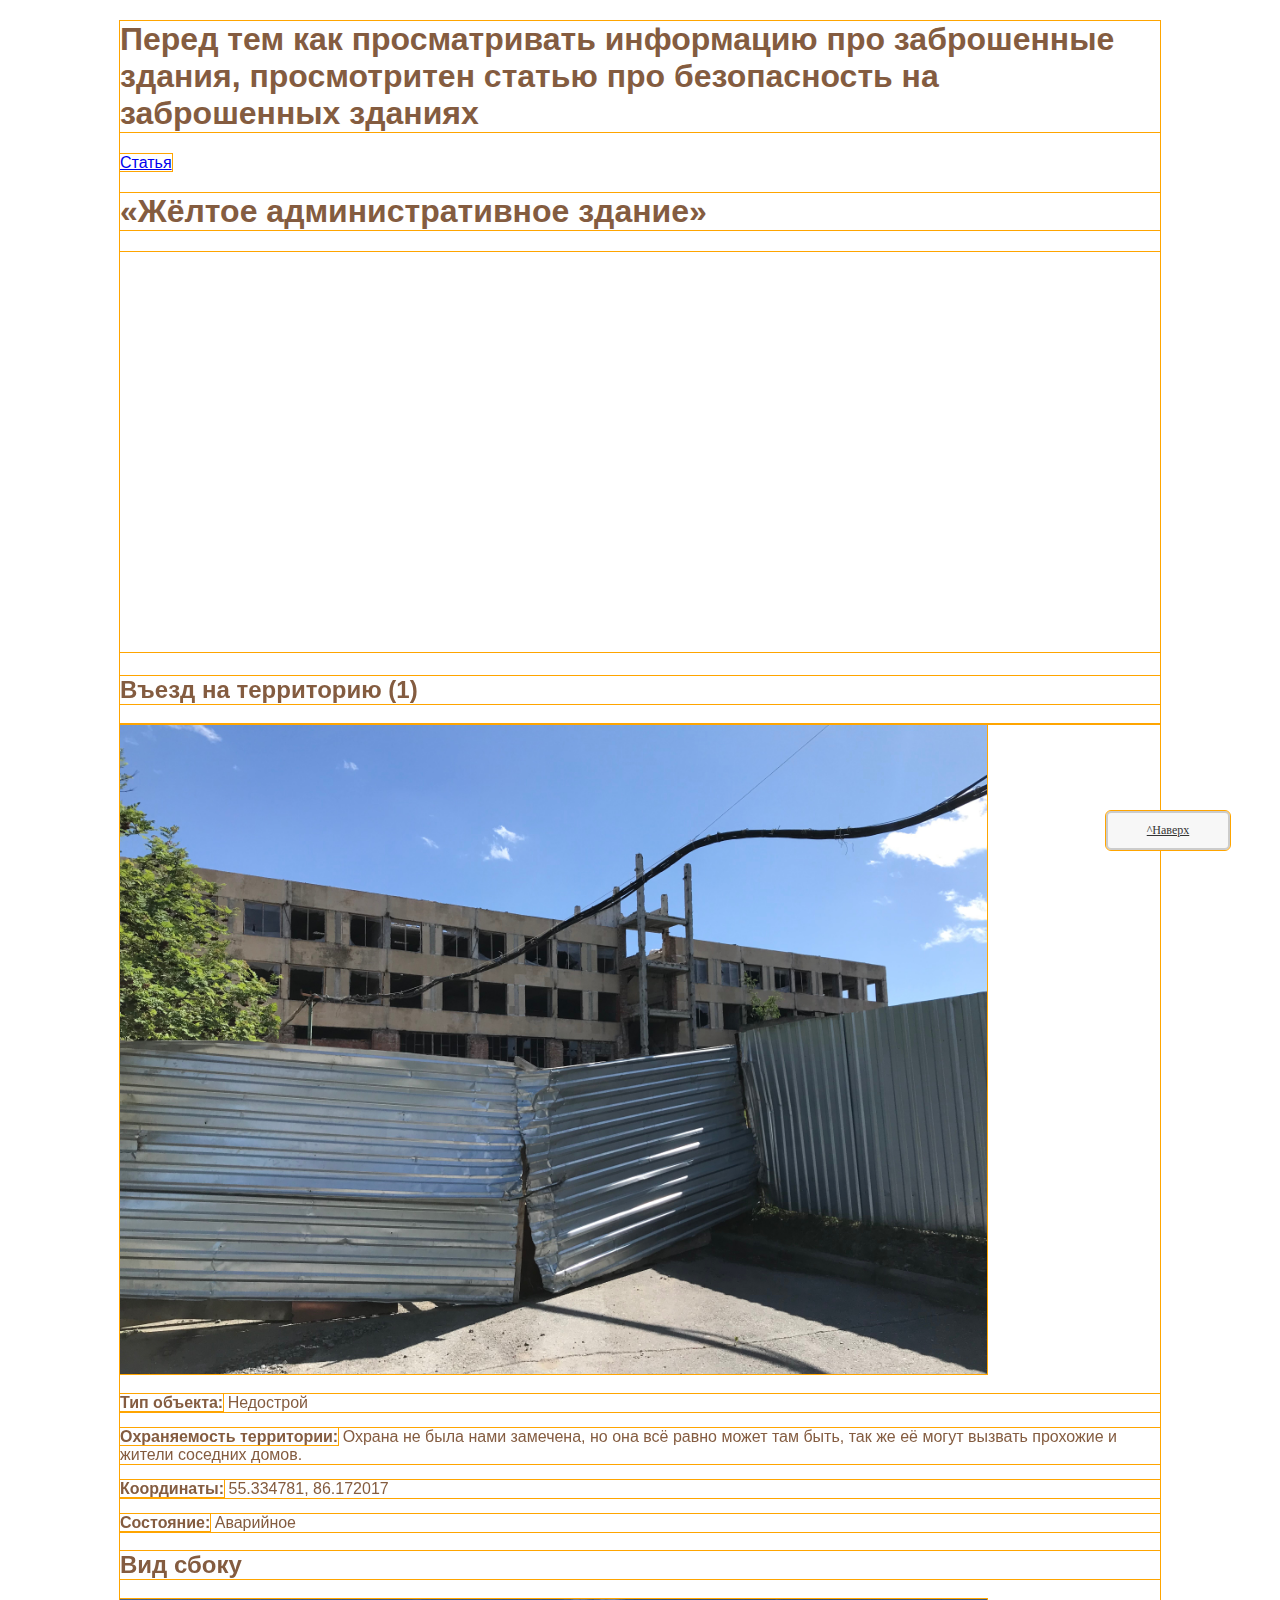
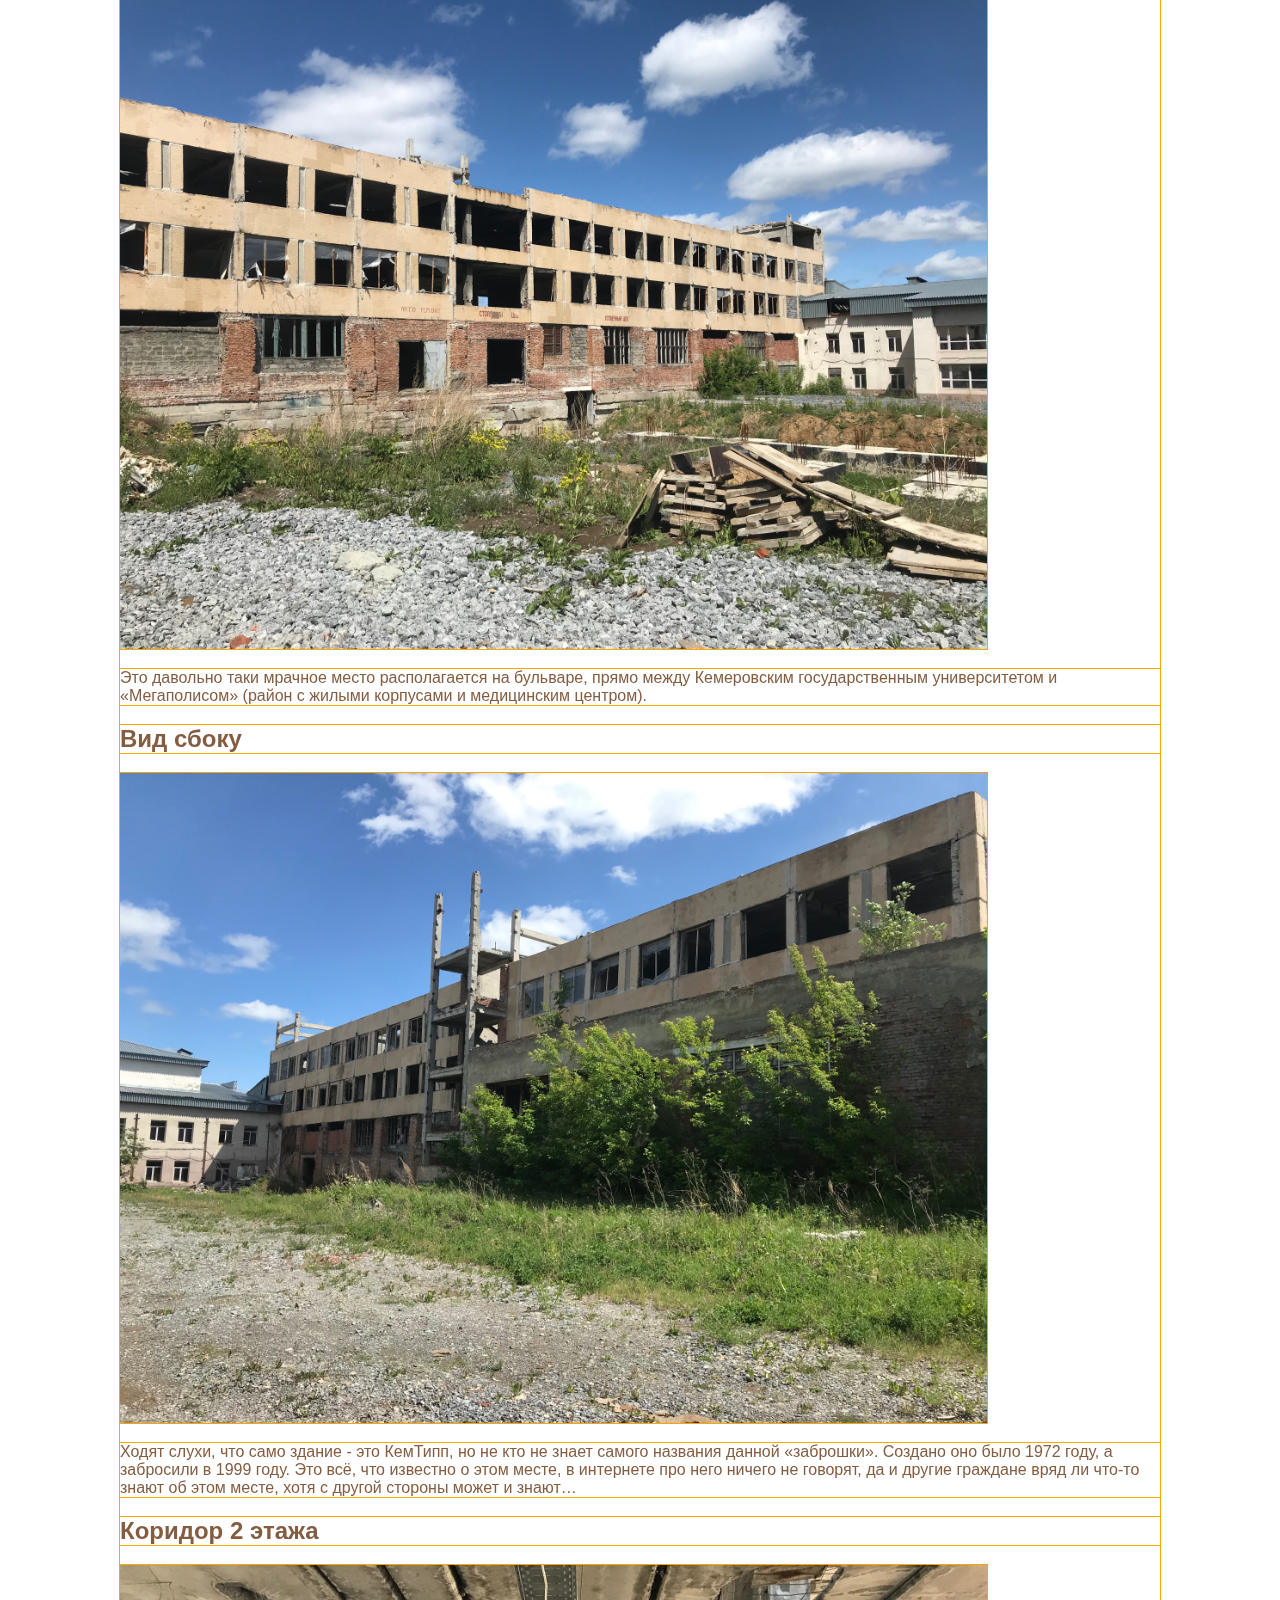
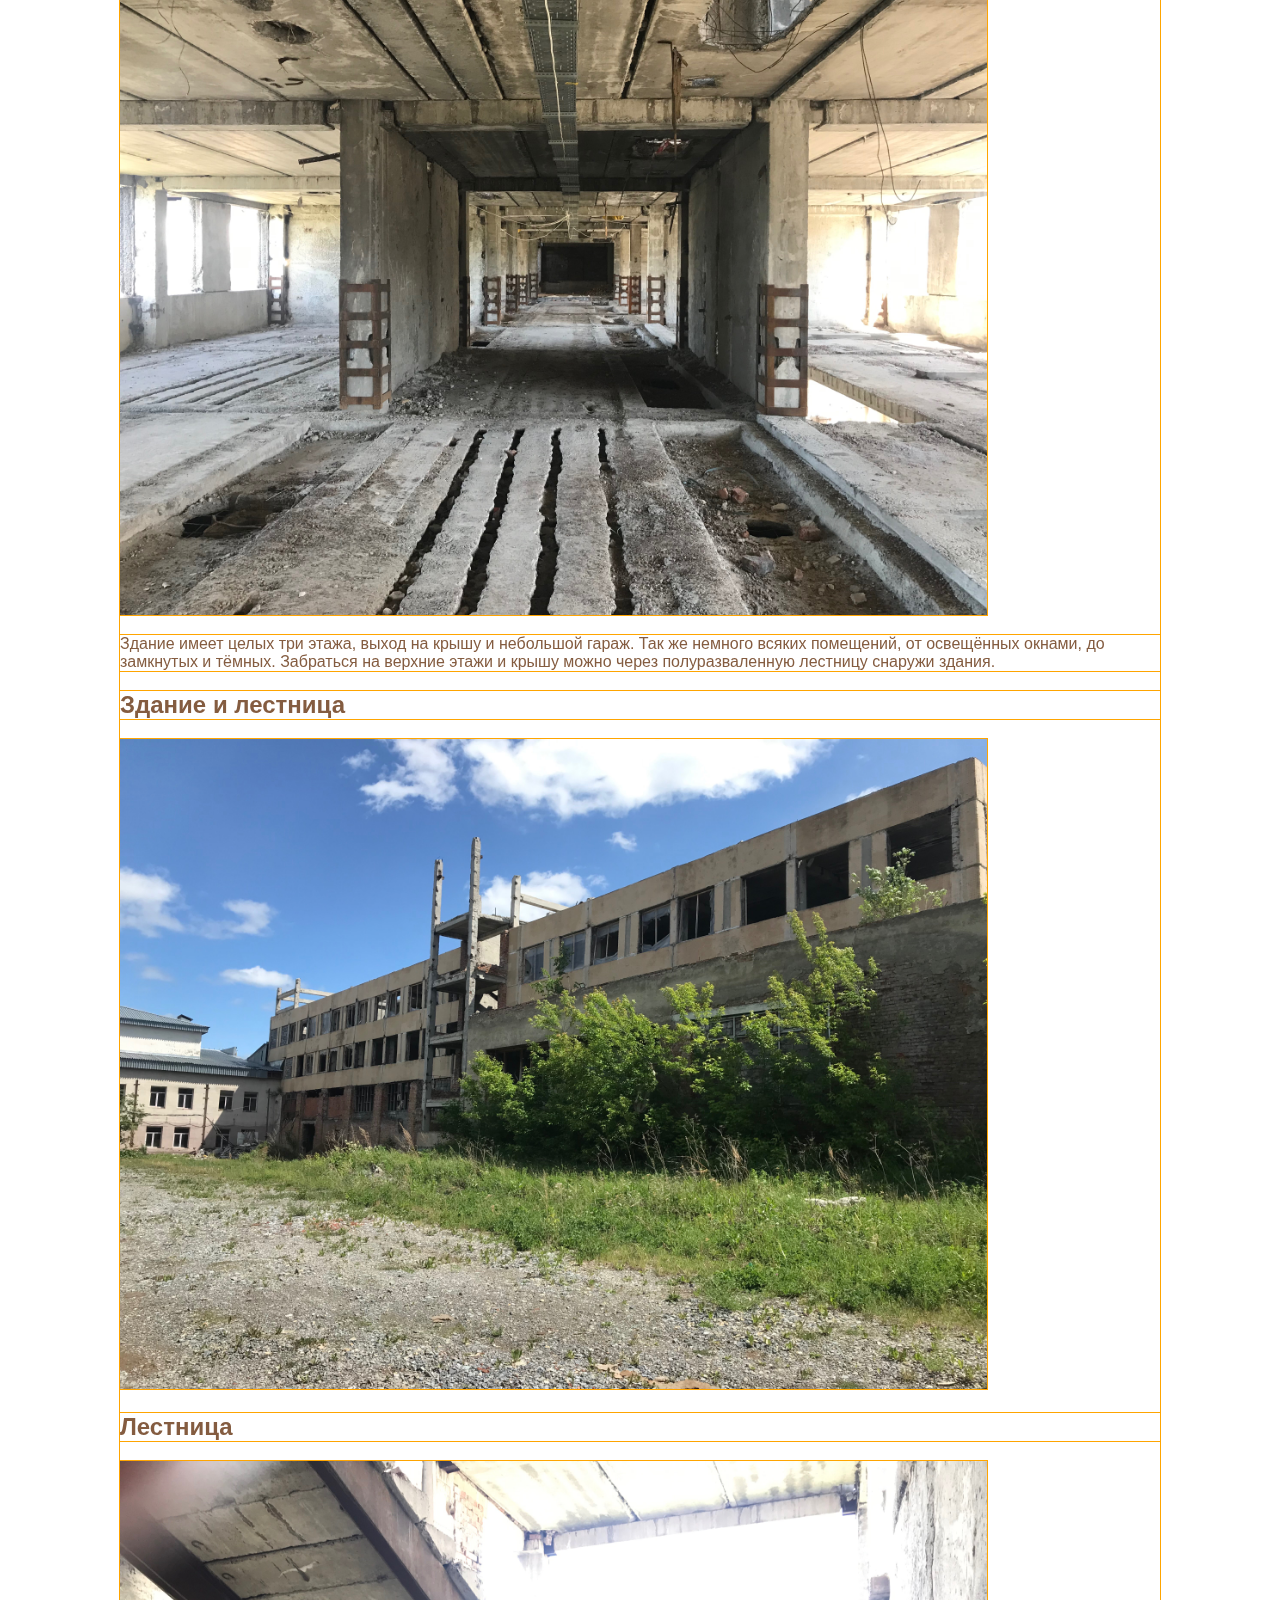
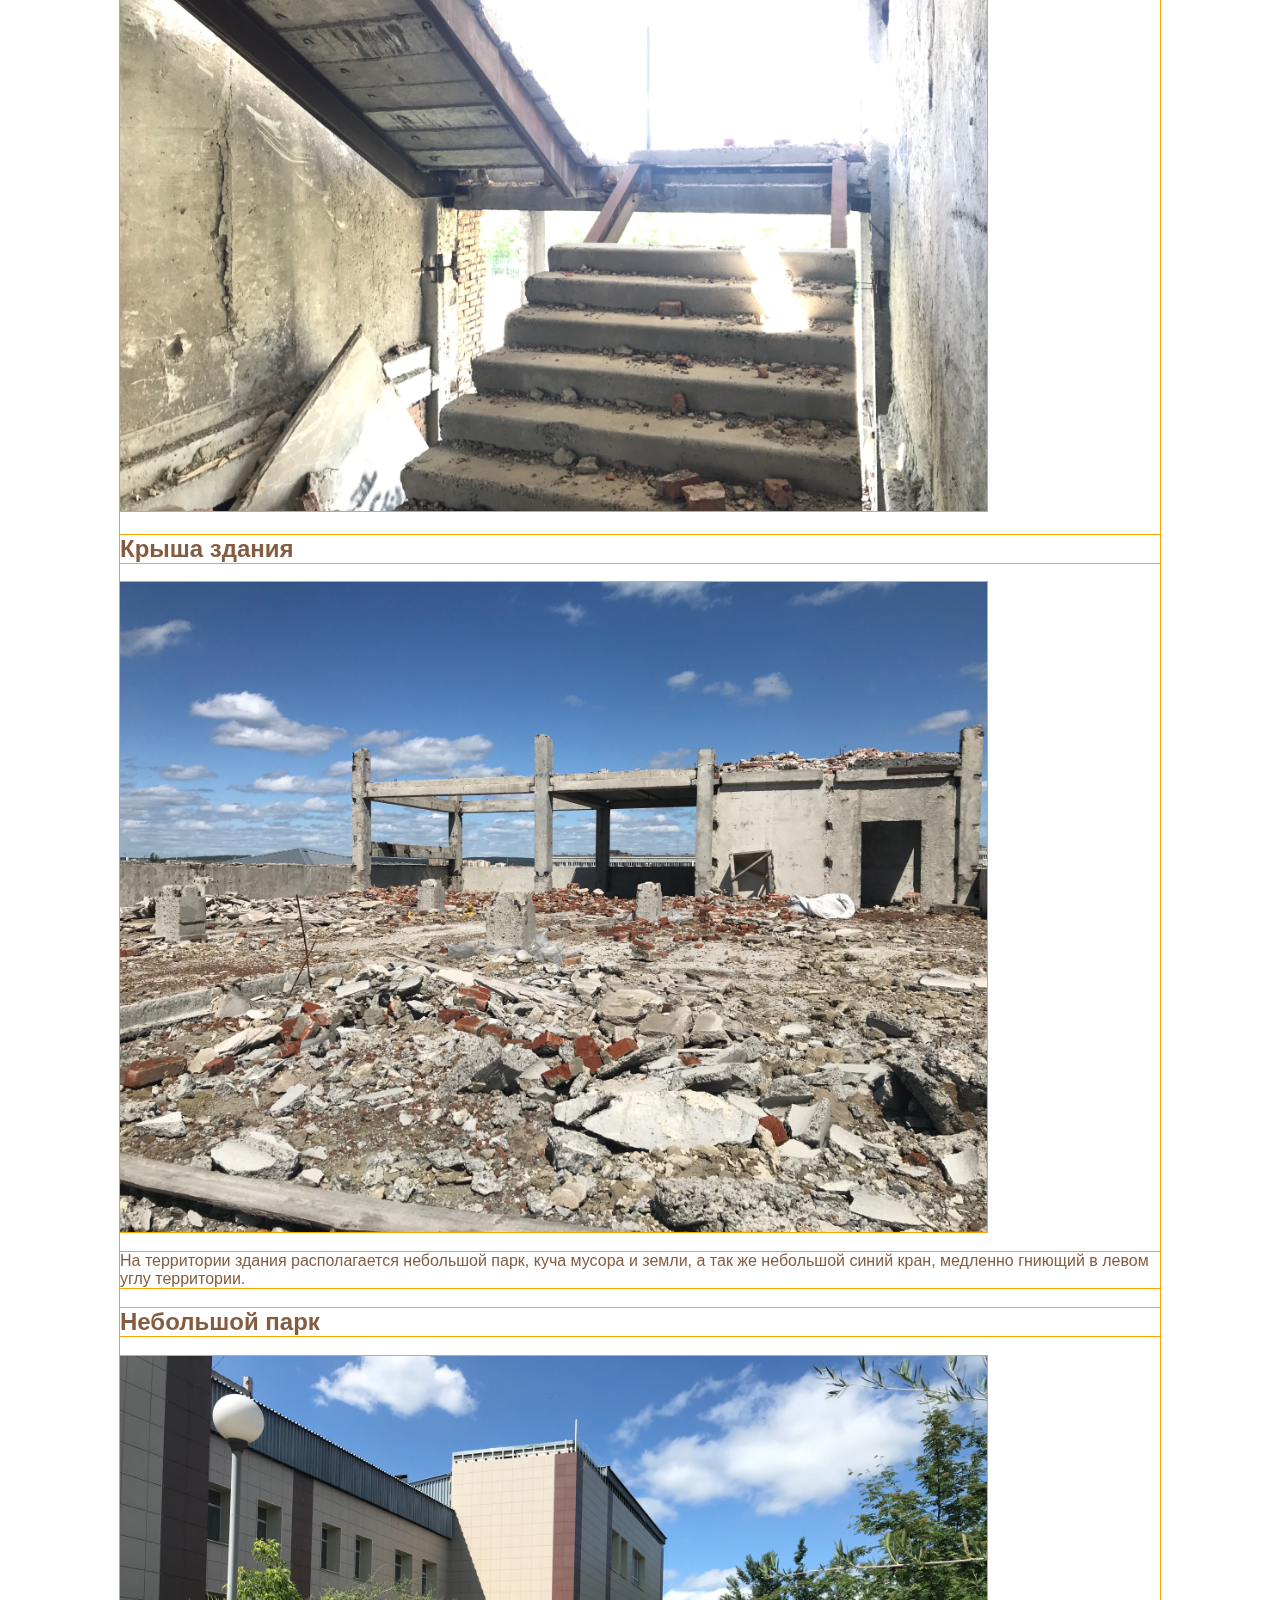
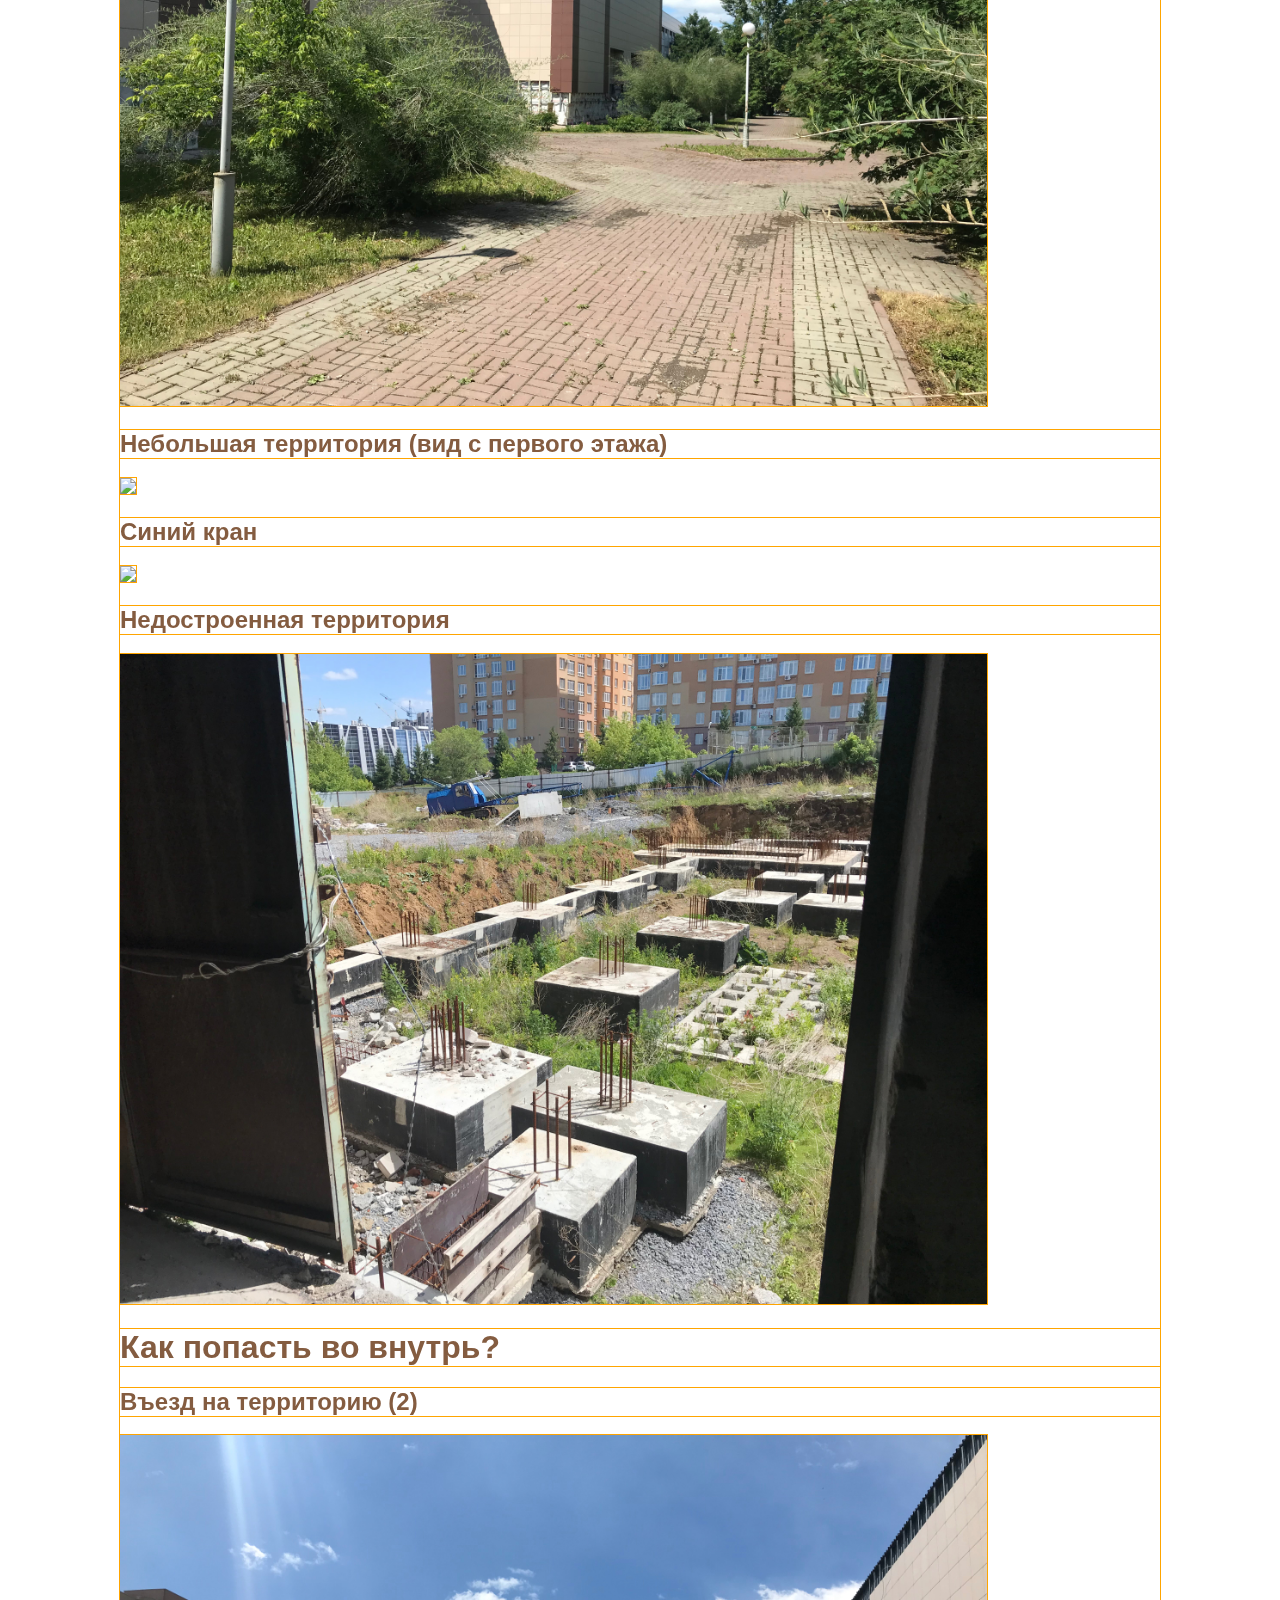
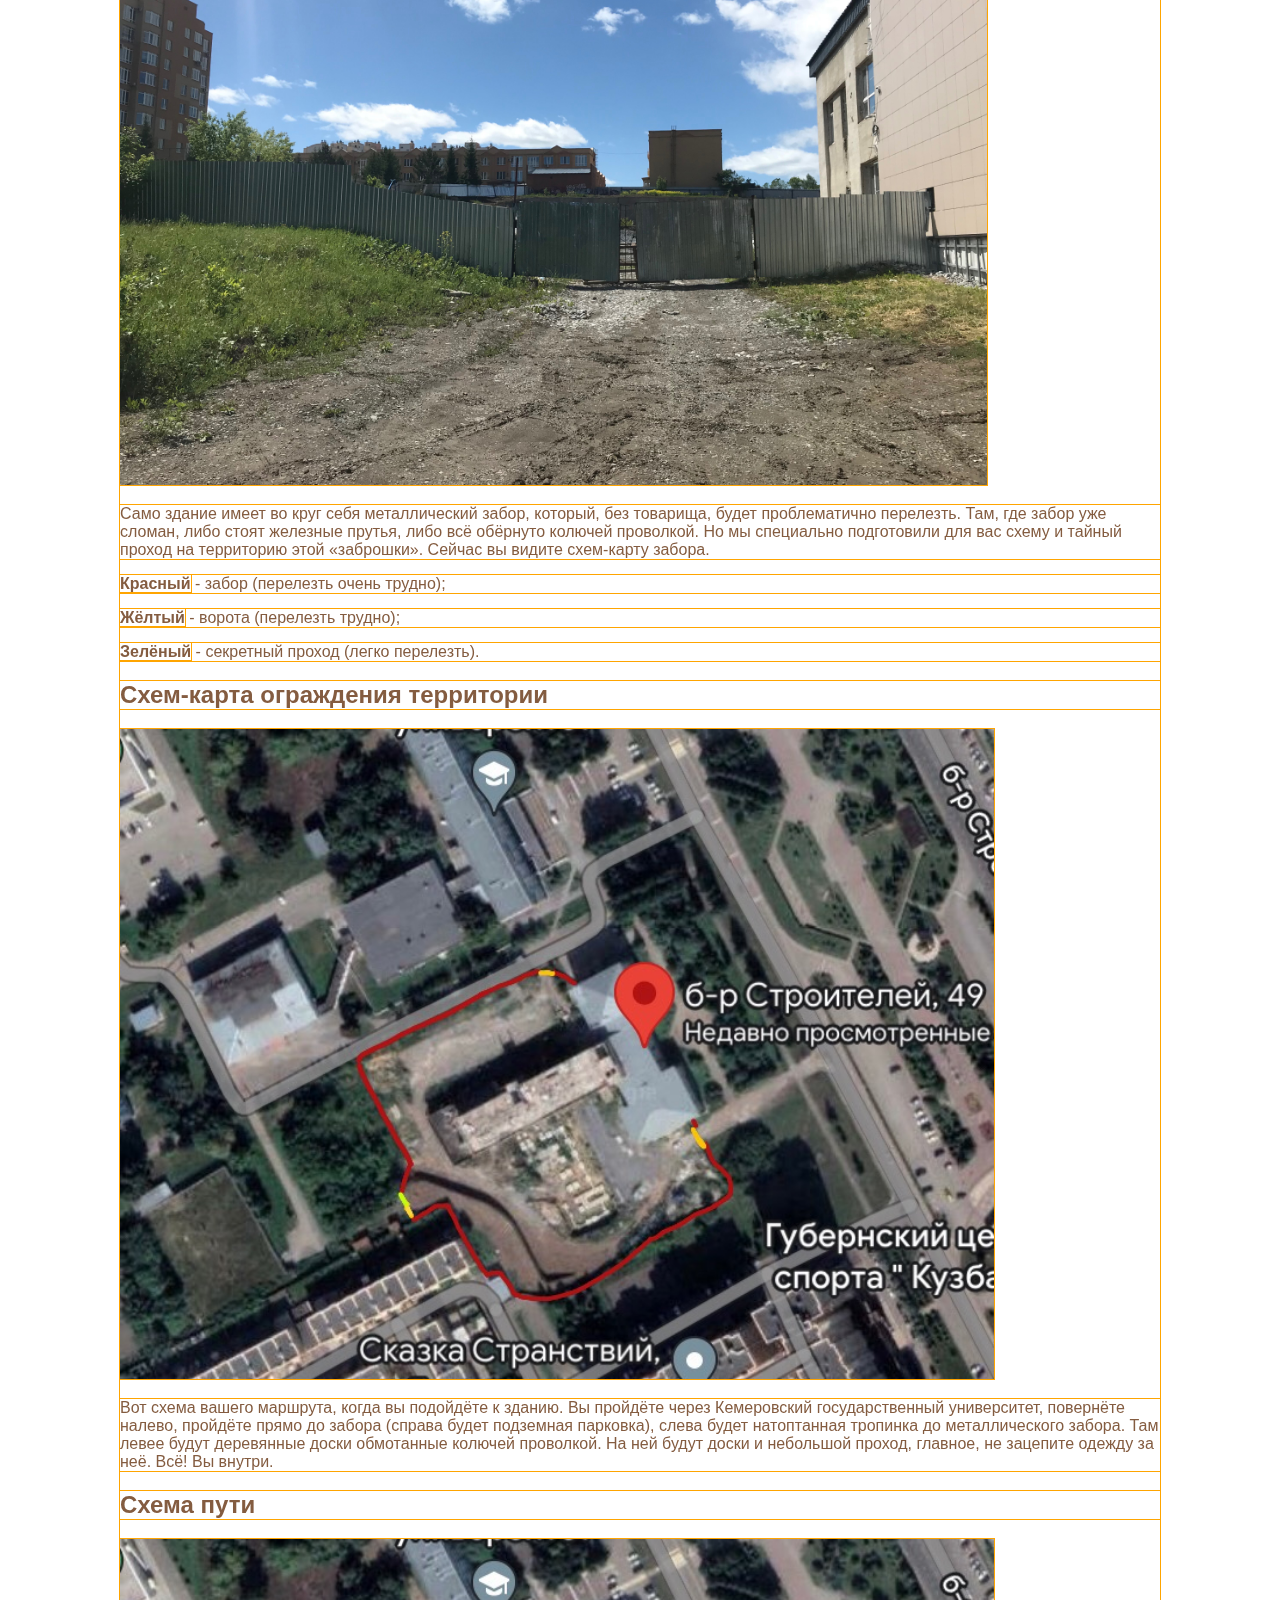
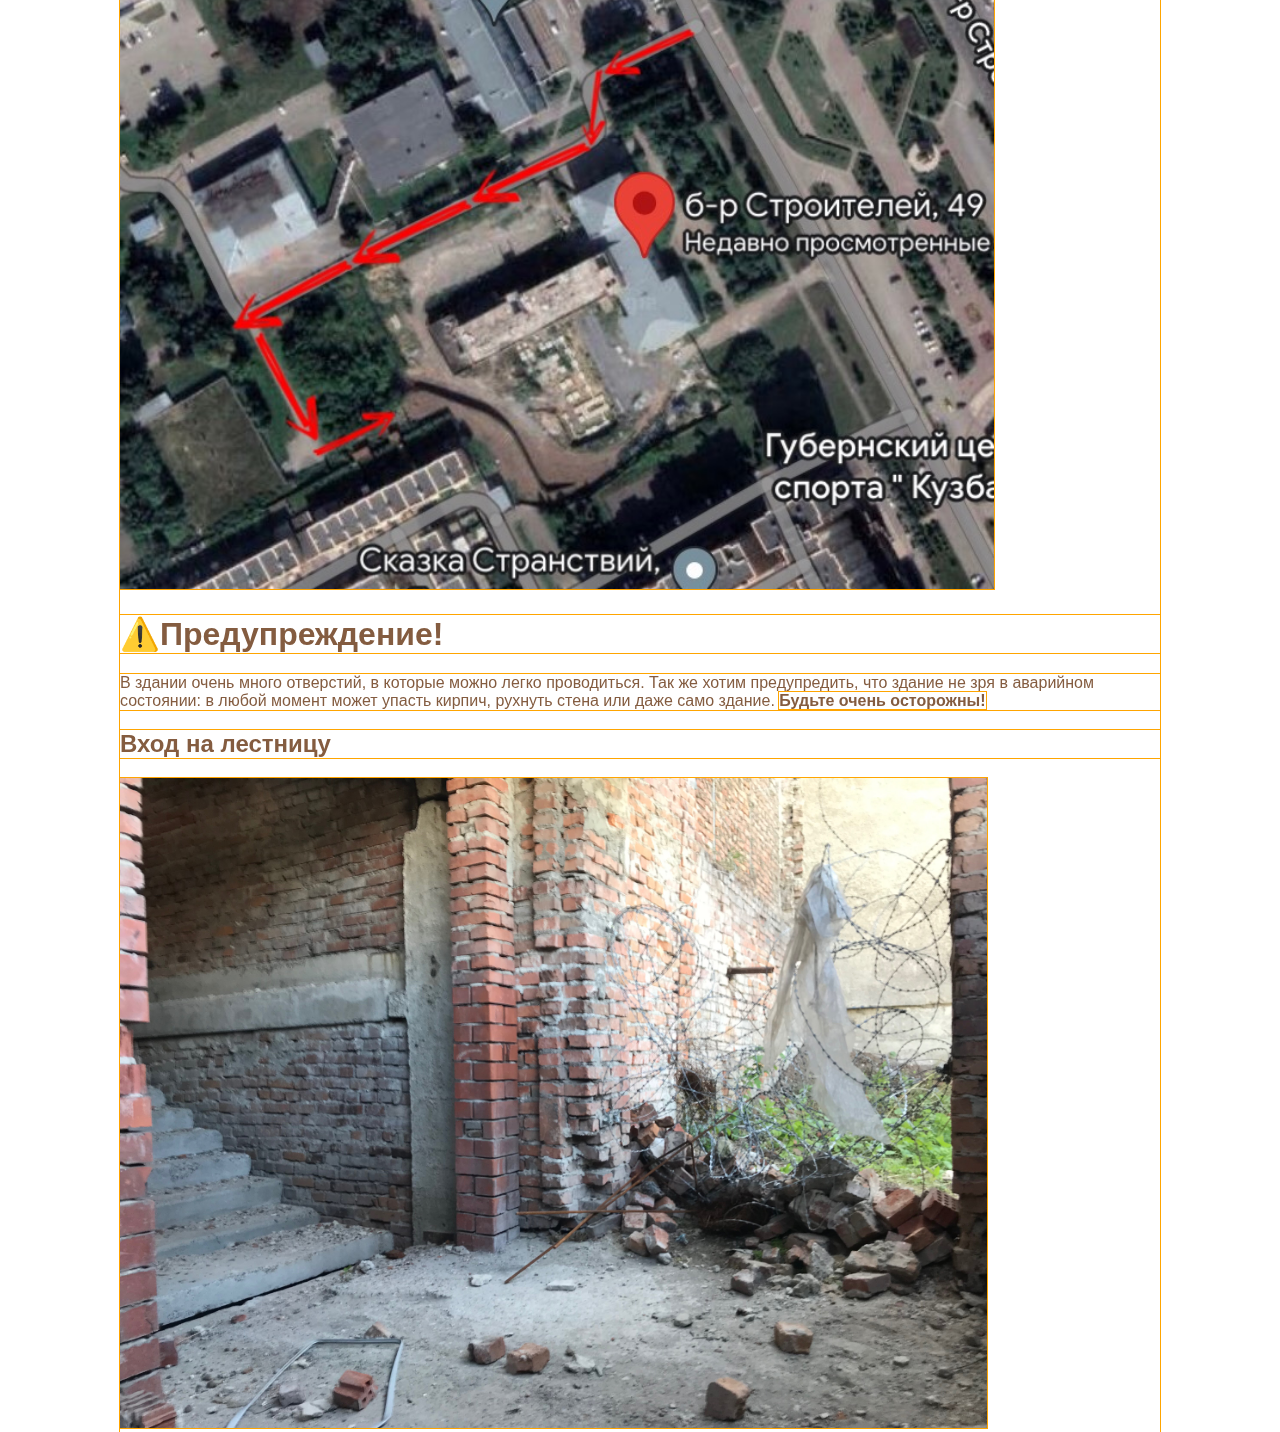
==== index.html @ 8cfdee45 "Add files via upload" ====
<!DOCTYPE html>
<html lang="ru">
<head> 
<title>Заброшки</title>
<meta charset="utf-8">
<link rel="stylesheet" href="css/style1.css">
</head>
<body>
<h1>Перед тем как просматривать информацию про заброшенные здания, просмотритен статью про безопасность на заброшенных зданиях</h1>
<a target="blank" href="article1.pdf">Статья</a>
<h1>«Жёлтое административное здание»</h1>
<iframe src="https://yandex.ru/map-widget/v1/?um=constructor%3Ac225df40ee131b793e4743c5ef965a1bbbef92d319b6e0d803ae11d74e393b8b&amp;source=constructor" width="100%" height="400" frameborder="0"></iframe>
<h2>Въезд на территорию (1)</h2>
<div ><a href="#top" title="Вернуться к началу" class="topbutton">^Наверх</a></div>
<img src="img/entrance to the territory.jpg" height="650">
<p><strong>Тип объекта:</strong> Недострой</p>
<p><strong>Охраняемость территории:</strong> Охрана не была нами замечена, но она всё равно может там быть, так же её могут вызвать прохожие и жители соседних домов.</p>
<p><strong>Координаты:</strong> 55.334781, 86.172017 </p>
<p><strong>Состояние:</strong> Аварийное </p>
<h2>Вид сбоку</h2>
<img src="img/side view.jpg" height="650">
<p>Это давольно таки мрачное место располагается на бульваре, прямо между Кемеровским государственным университетом и «Мегаполисом» (район с жилыми корпусами и медицинским центром).</p>
<h2>Вид сбоку</h2>
<img src="img/side view1.jpg" height="650">
<p>Ходят слухи, что само здание - это КемТипп, но не кто не знает самого названия данной «заброшки». Создано оно было 1972 году, а забросили в 1999 году. Это всё, что известно о этом месте, в интернете про него ничего не говорят, да и другие граждане вряд ли что-то знают об этом месте, хотя с другой стороны может и знают…</p>
<h2>Коридор 2 этажа</h2>
<img src="img/Corridor 2 floors.jpg" height="650">
<p>Здание имеет целых три этажа, выход на крышу и небольшой гараж. Так же немного всяких помещений, от освещённых окнами, до замкнутых и тёмных. Забраться на верхние этажи и крышу можно через полуразваленную лестницу снаружи здания.</p>
<h2>Здание и лестница</h2>
<img src="img/Building and stairs.jpg" height="650">
<h2>Лестница</h2>
<img src="img/stairs.jpg" height="650">
<h2>Крыша здания</h2>
<img src="img/The roof of the building.jpg" height="650">
<p>На территории здания располагается небольшой парк, куча мусора и земли, а так же небольшой синий кран, медленно гниющий в левом углу территории.</p>
<h2>Небольшой парк</h2>
<img src="img/A small park.jpg" height="650">
<h2>Небольшая территория (вид с первого этажа)</h2>
<img src="img/Small area (view from the first floor).jpg" height="650">
<h2>Синий кран</h2>
<img src="img/blue faucet.jpg" height="650">
<h2>Недостроенная территория</h2>
<img src="img/Unfinished territory.jpg" height="650">
<h1>Как попасть во внутрь?</h1>
<h2>Въезд на территорию (2)</h2>
<img src="img/Entrance to the territory (2).jpg" height="650">
<p>Само здание имеет во круг себя металлический забор, который, без товарища, будет проблематично перелезть. Там, где забор уже сломан, либо стоят железные прутья, либо всё обёрнуто колючей проволкой. Но мы специально подготовили для вас схему и тайный проход на территорию этой «заброшки». Сейчас вы видите схем-карту забора. </p>
<p><strong>Красный</strong> - забор (перелезть очень трудно);</p>
<p><strong>Жёлтый</strong> - ворота (перелезть трудно);</p>
<p><strong>Зелёный</strong> - секретный проход (легко перелезть).</p>
<h2>Схем-карта ограждения территории</h2>
<img src="img/Schematic map of the fencing of the territory.jpg" height="650">
<p>Вот схема вашего маршрута, когда вы подойдёте к зданию. Вы пройдёте через Кемеровский государственный университет, повернёте налево, пройдёте прямо до забора (справа будет подземная парковка), слева будет натоптанная тропинка до металлического забора. Там левее будут деревянные доски обмотанные колючей проволкой. На ней будут доски и небольшой проход, главное, не зацепите одежду за неё. Всё! Вы внутри.</p>
<h2>Схема пути</h2>
<img src="img/Path diagram.jpg" height="650">
<h1>⚠️Предупреждение!</h1>
<p>В здании очень много отверстий, в которые можно легко проводиться. Так же хотим предупредить, что здание не зря в аварийном состоянии: в любой момент может упасть кирпич, рухнуть стена или даже само здание. <strong>Будьте очень осторожны!</strong></p>
<h2>Вход на лестницу</h2>
<img src="img/Entrance to the stairs.jpg" height="650">
</body>
</html>
---- css/style1.css ----
html, * {
           outline: 1px solid orange;
}
body{
margin: 0;
  padding: 0;
  font-size: 100%;
  font-family: "Arial", "Helvetica Neue", "Helvetica", sans-serif;
  color: #845C40;
  width: 1040px;
margin: 0 auto;
padding: 0;
}
.topbutton {
    width:100px;
    border:2px solid #ccc;
    background:#f7f7f7;
    text-align:center;
    padding:10px;
    position:fixed;
    bottom:50px;
    right:50px;
    cursor:pointer;
    color:#333;
    font-family:verdana;
    font-size:12px;
    border-radius: 5px;
    -moz-border-radius: 5px;
    -webkit-border-radius: 5px;
    -khtml-border-radius: 5px;
}
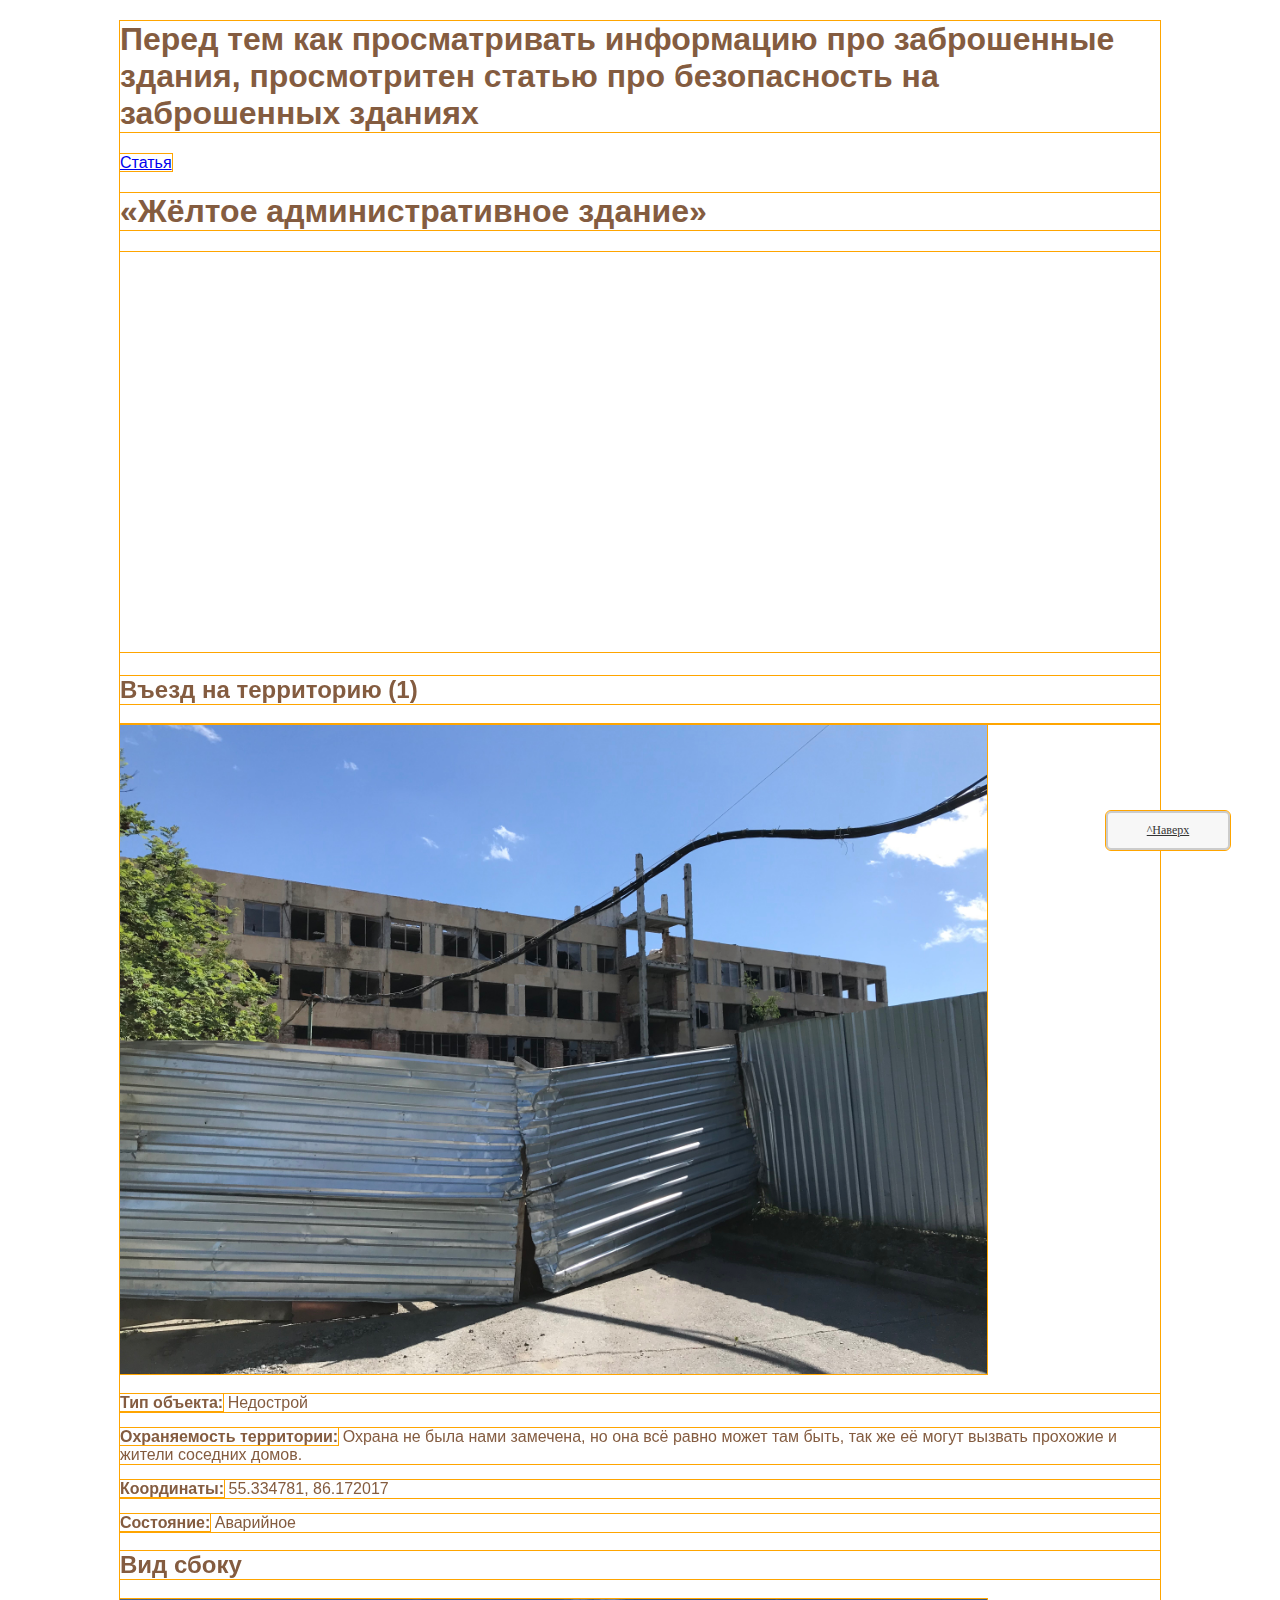
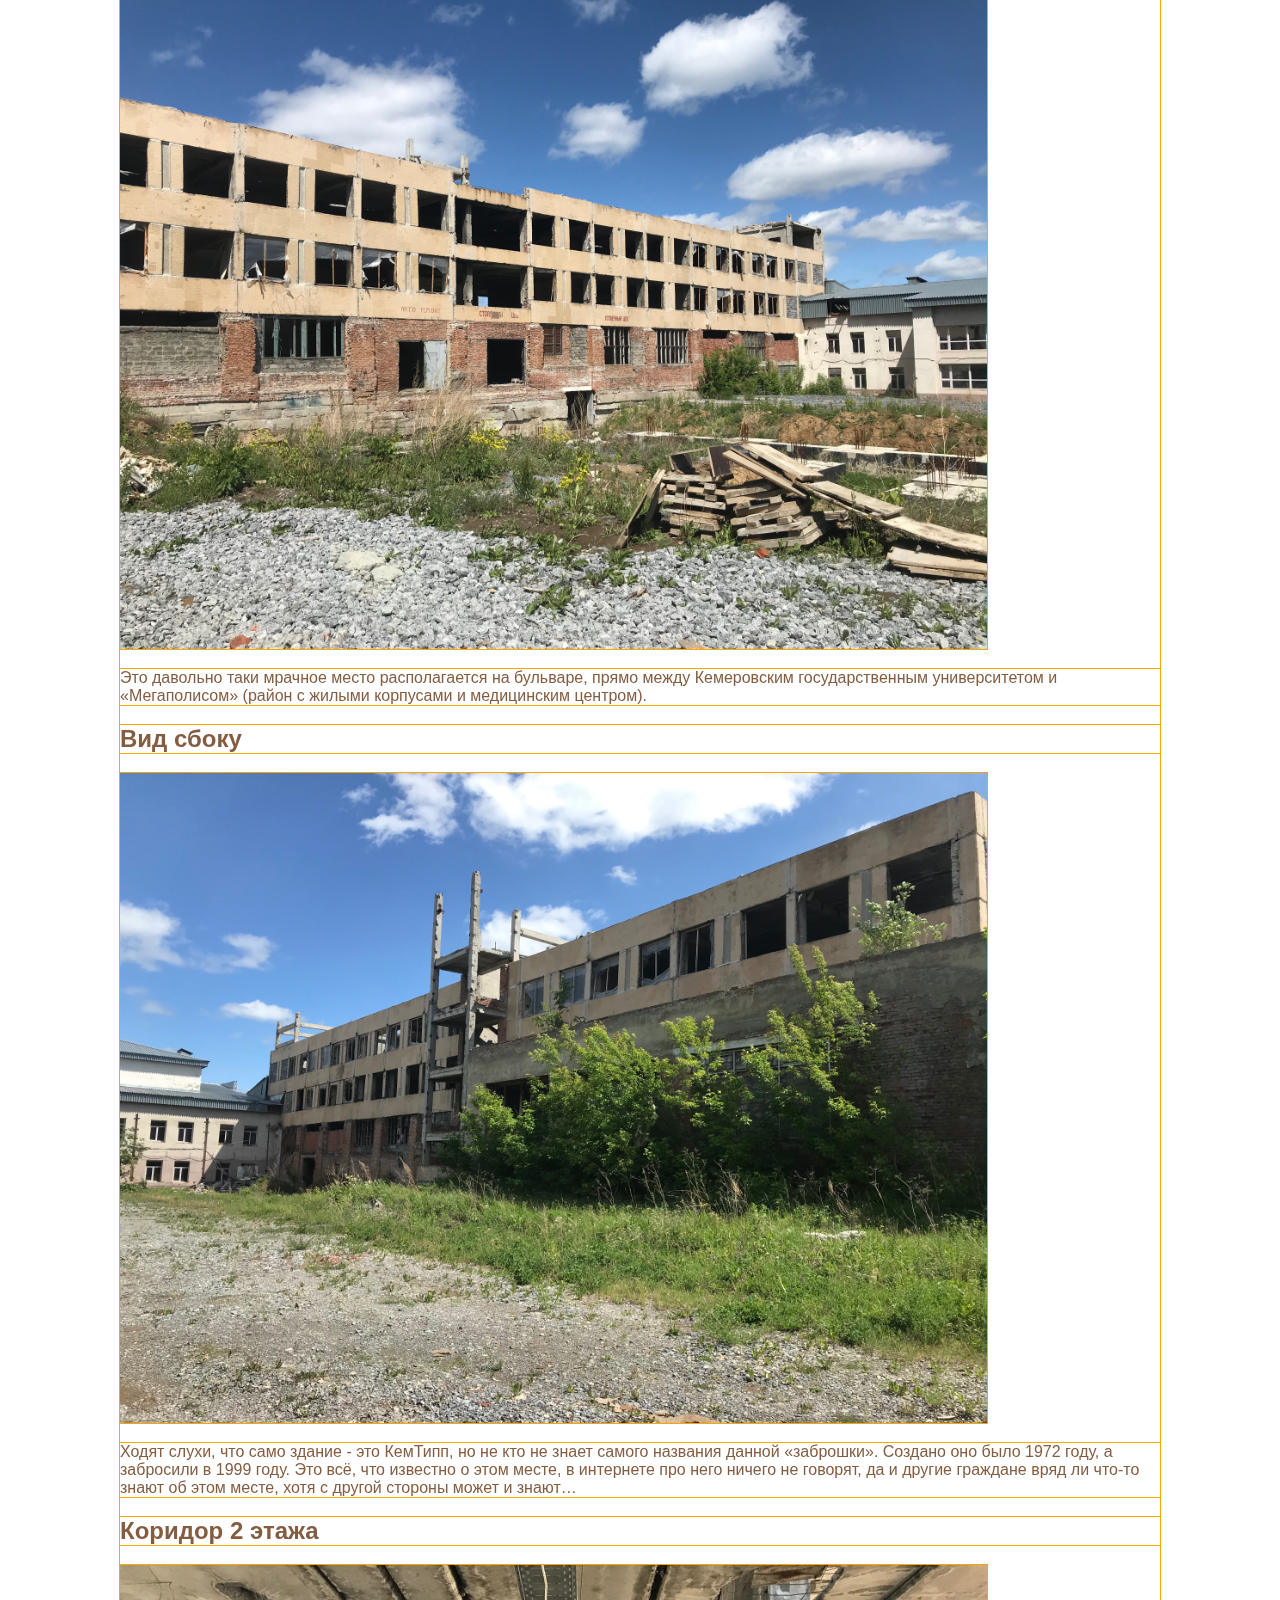
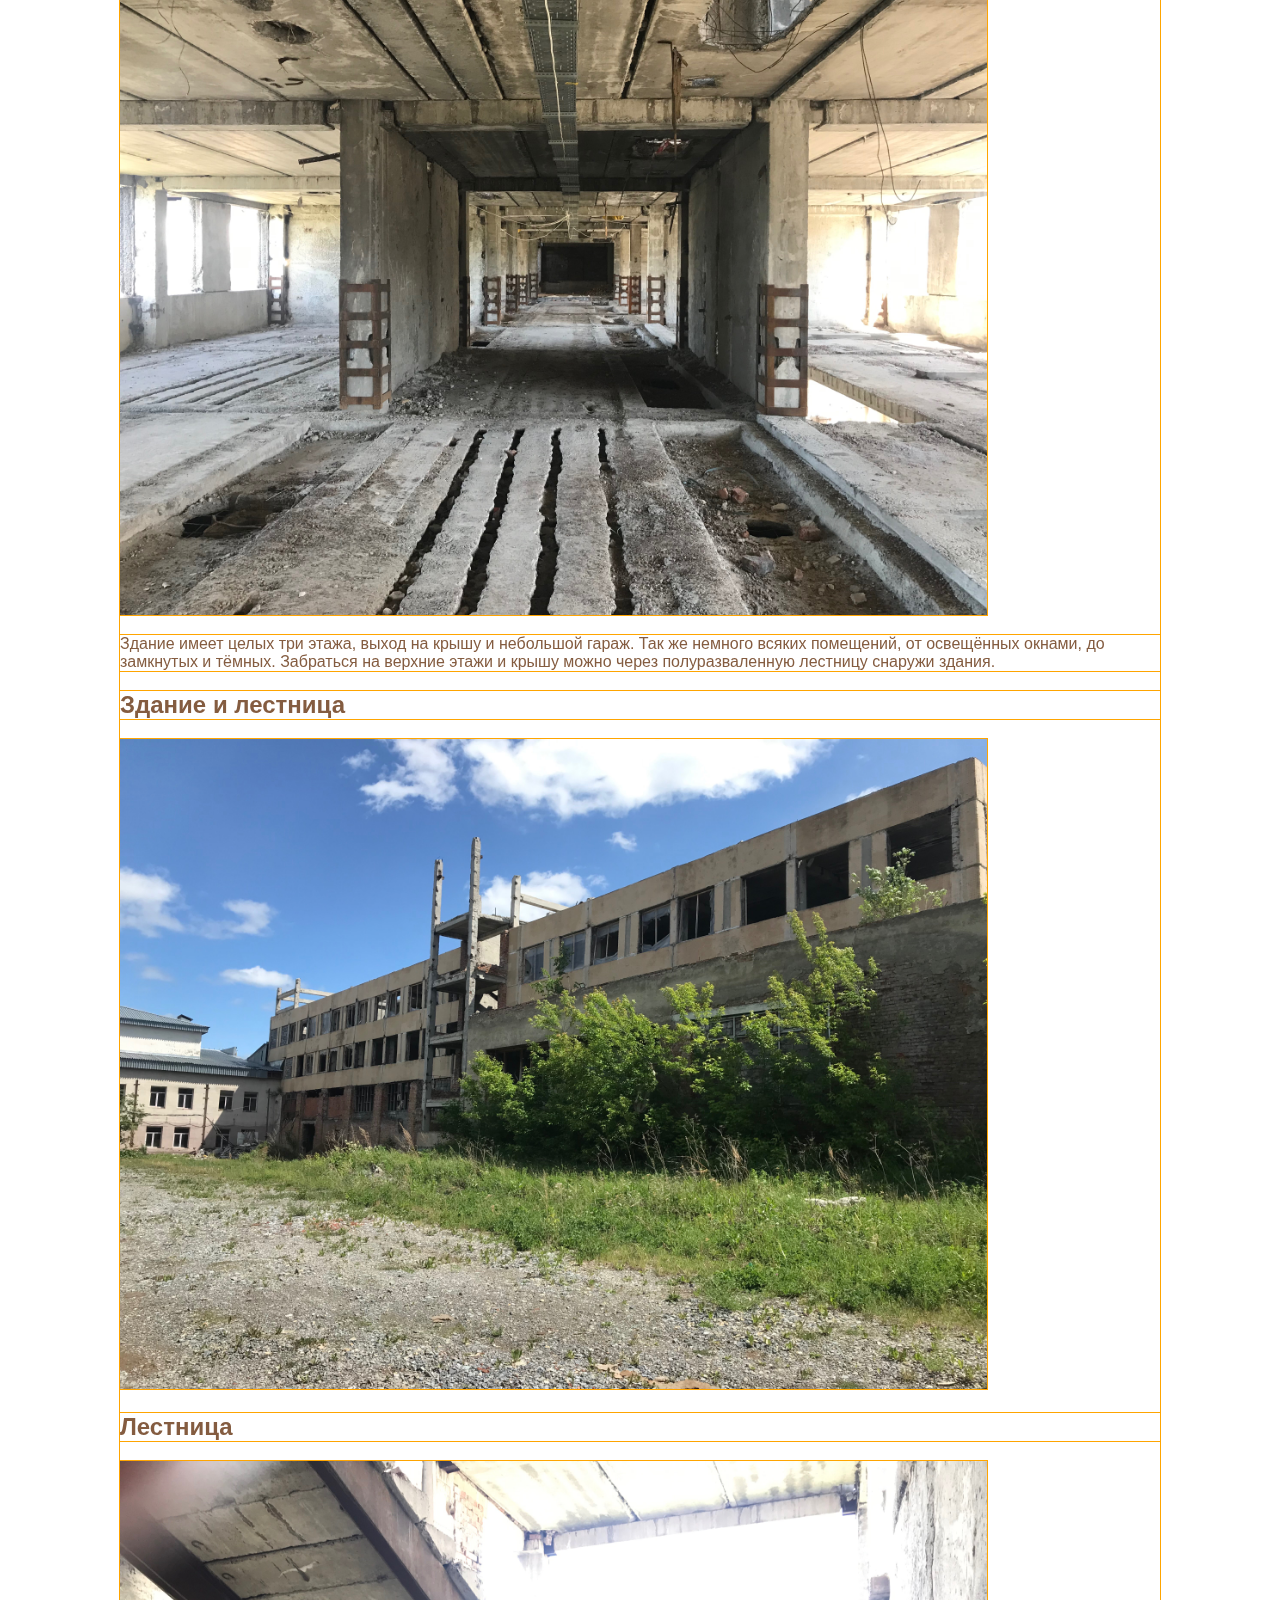
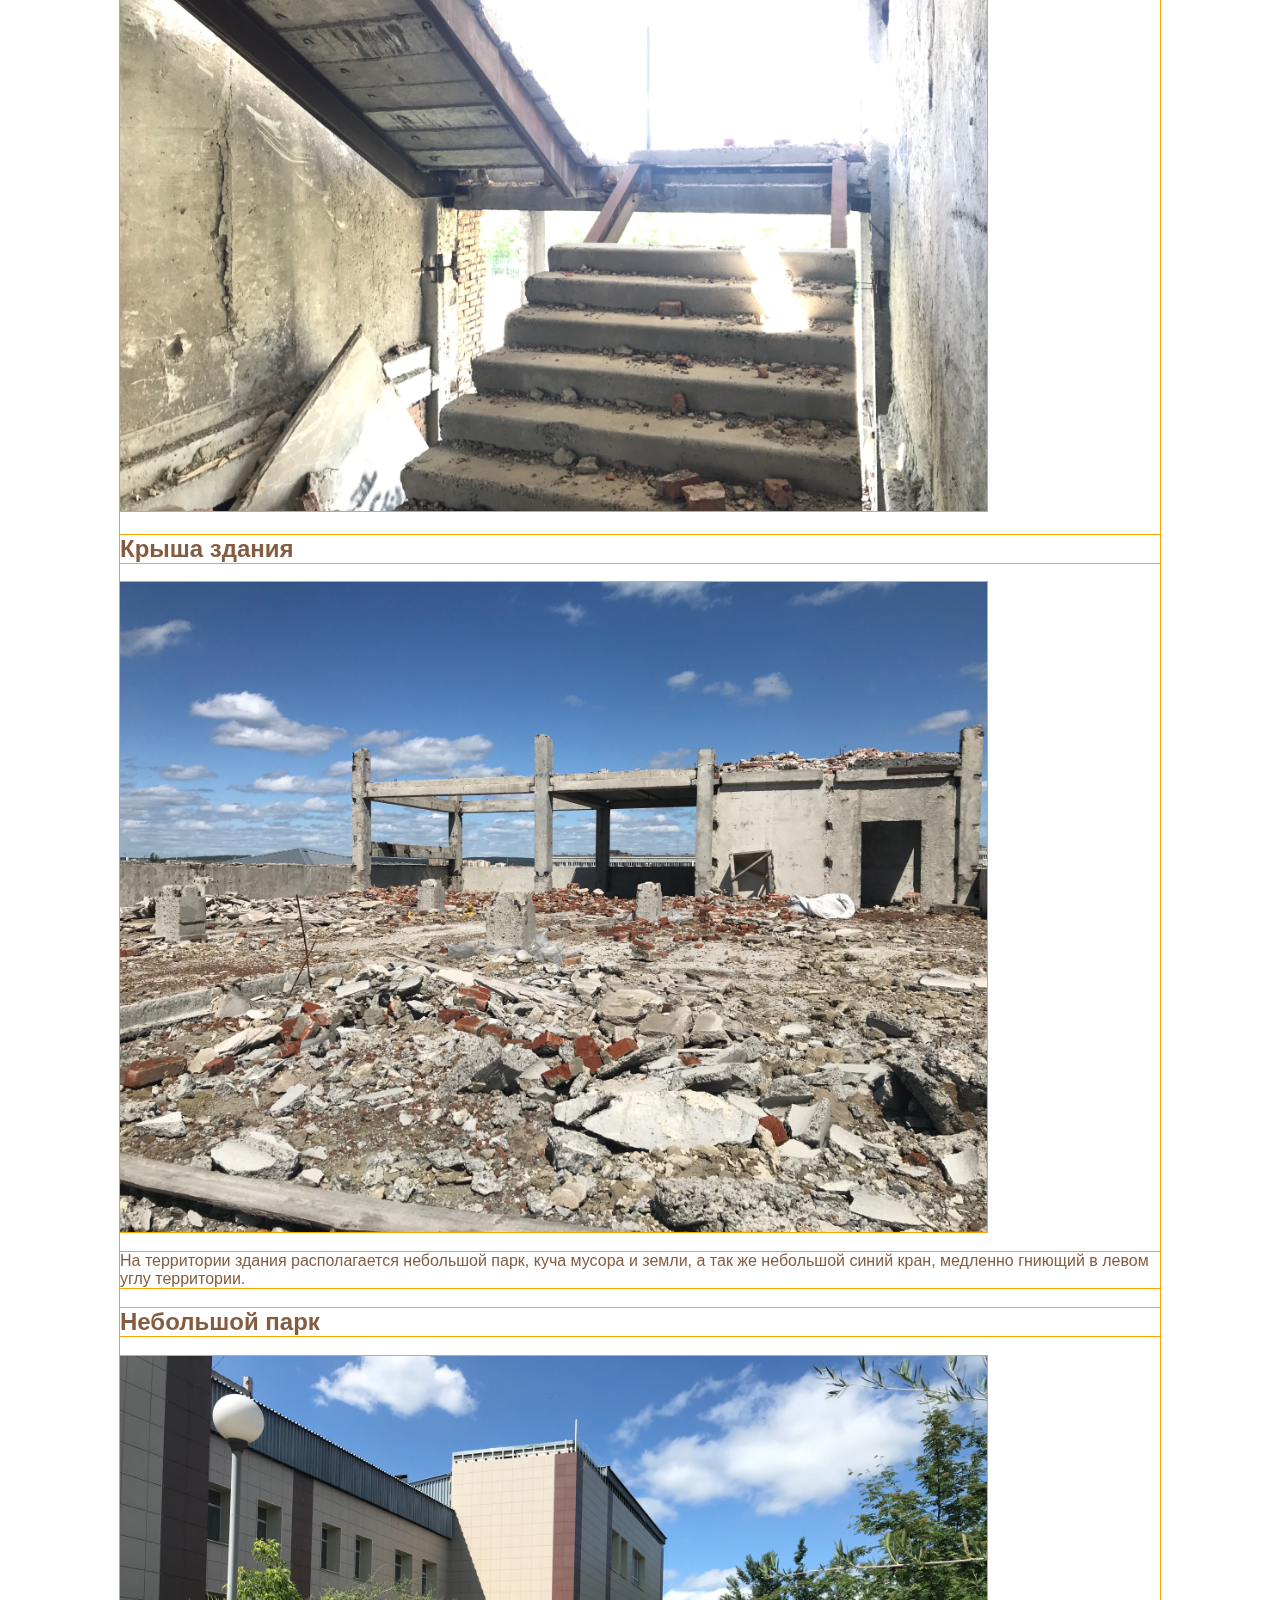
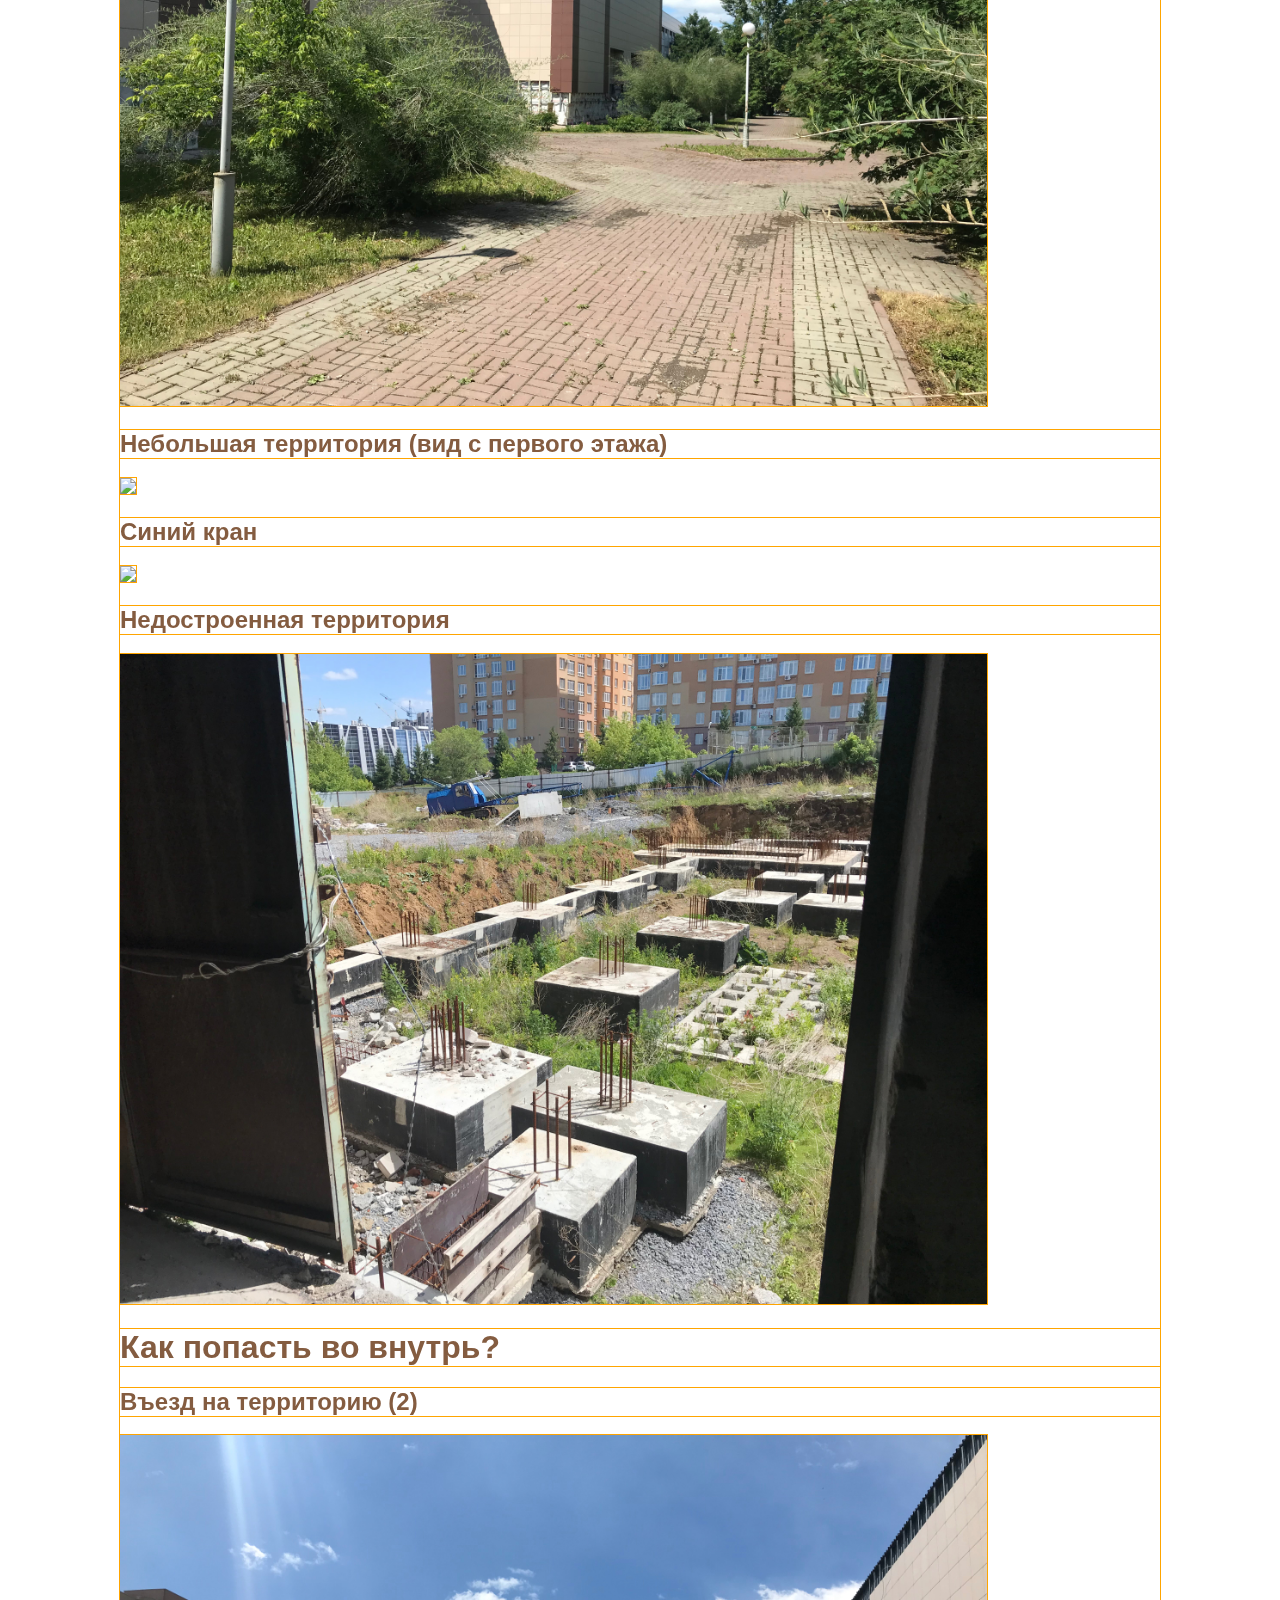
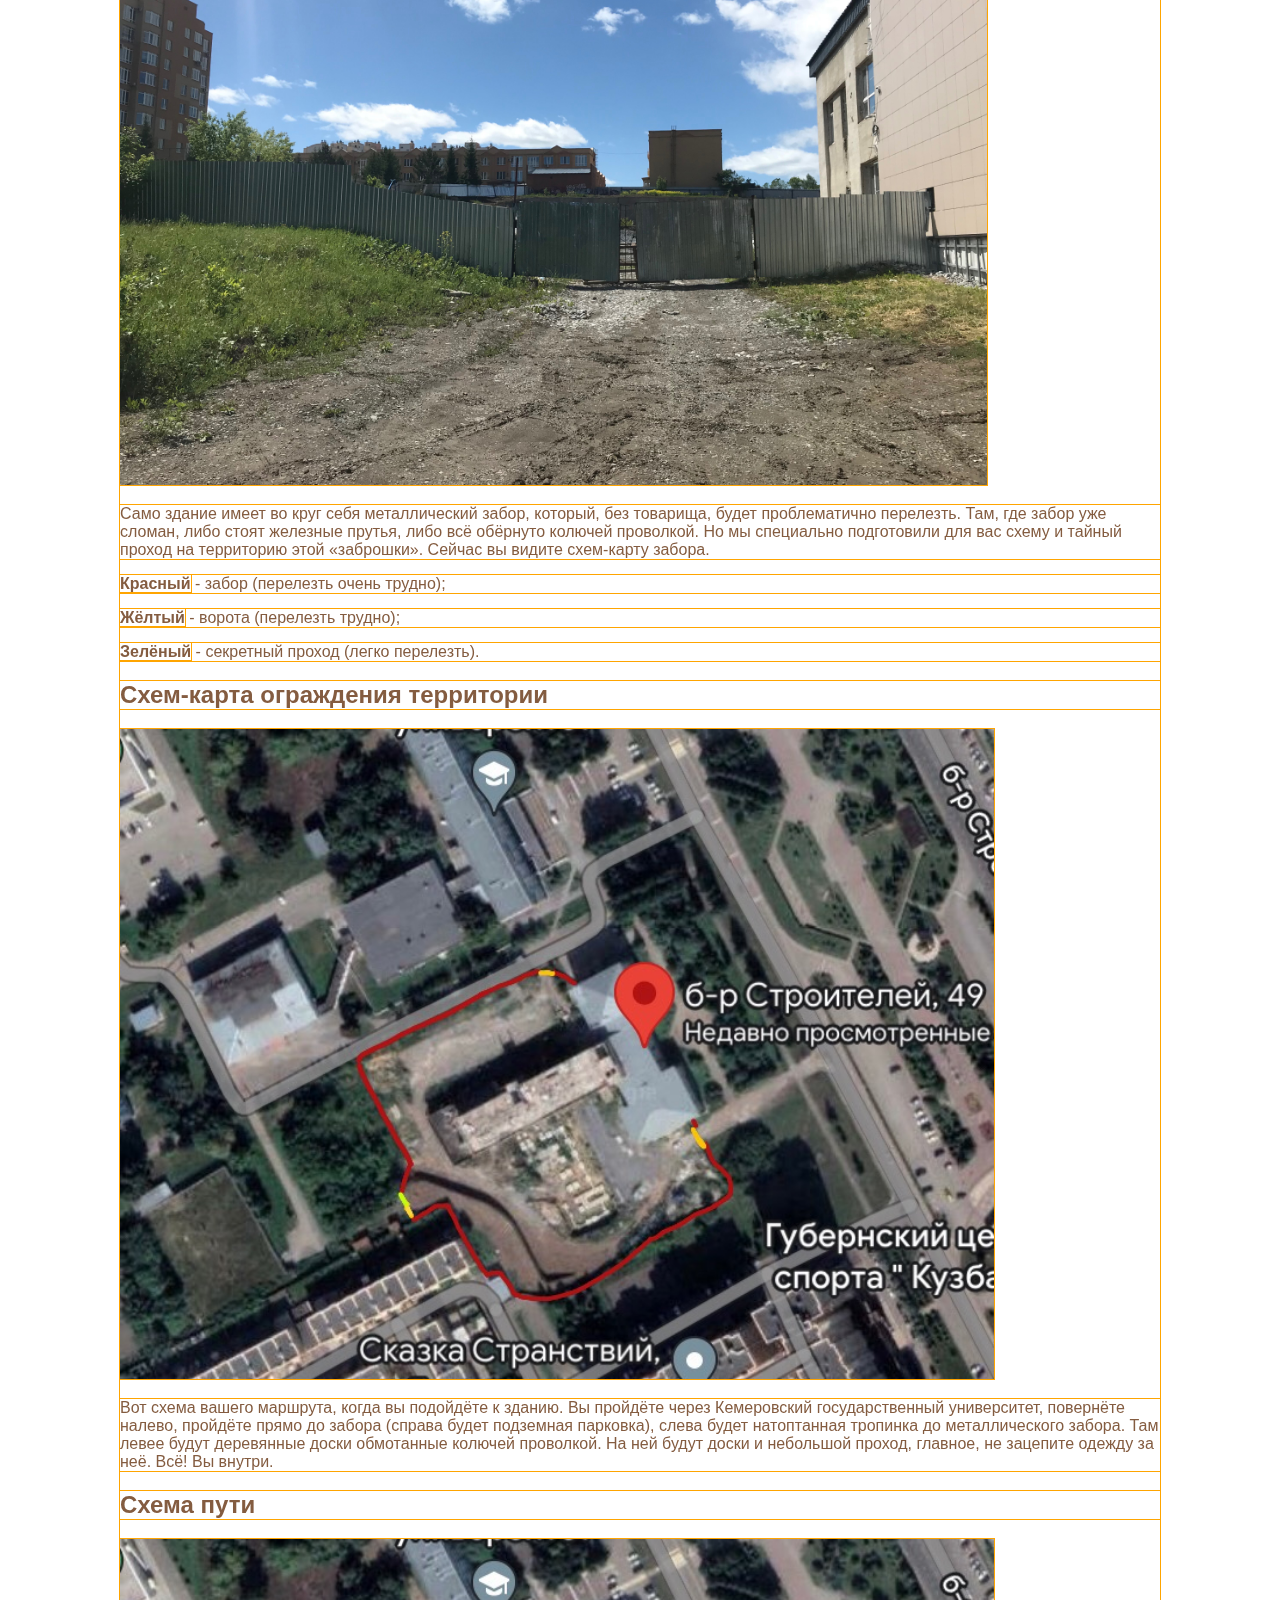
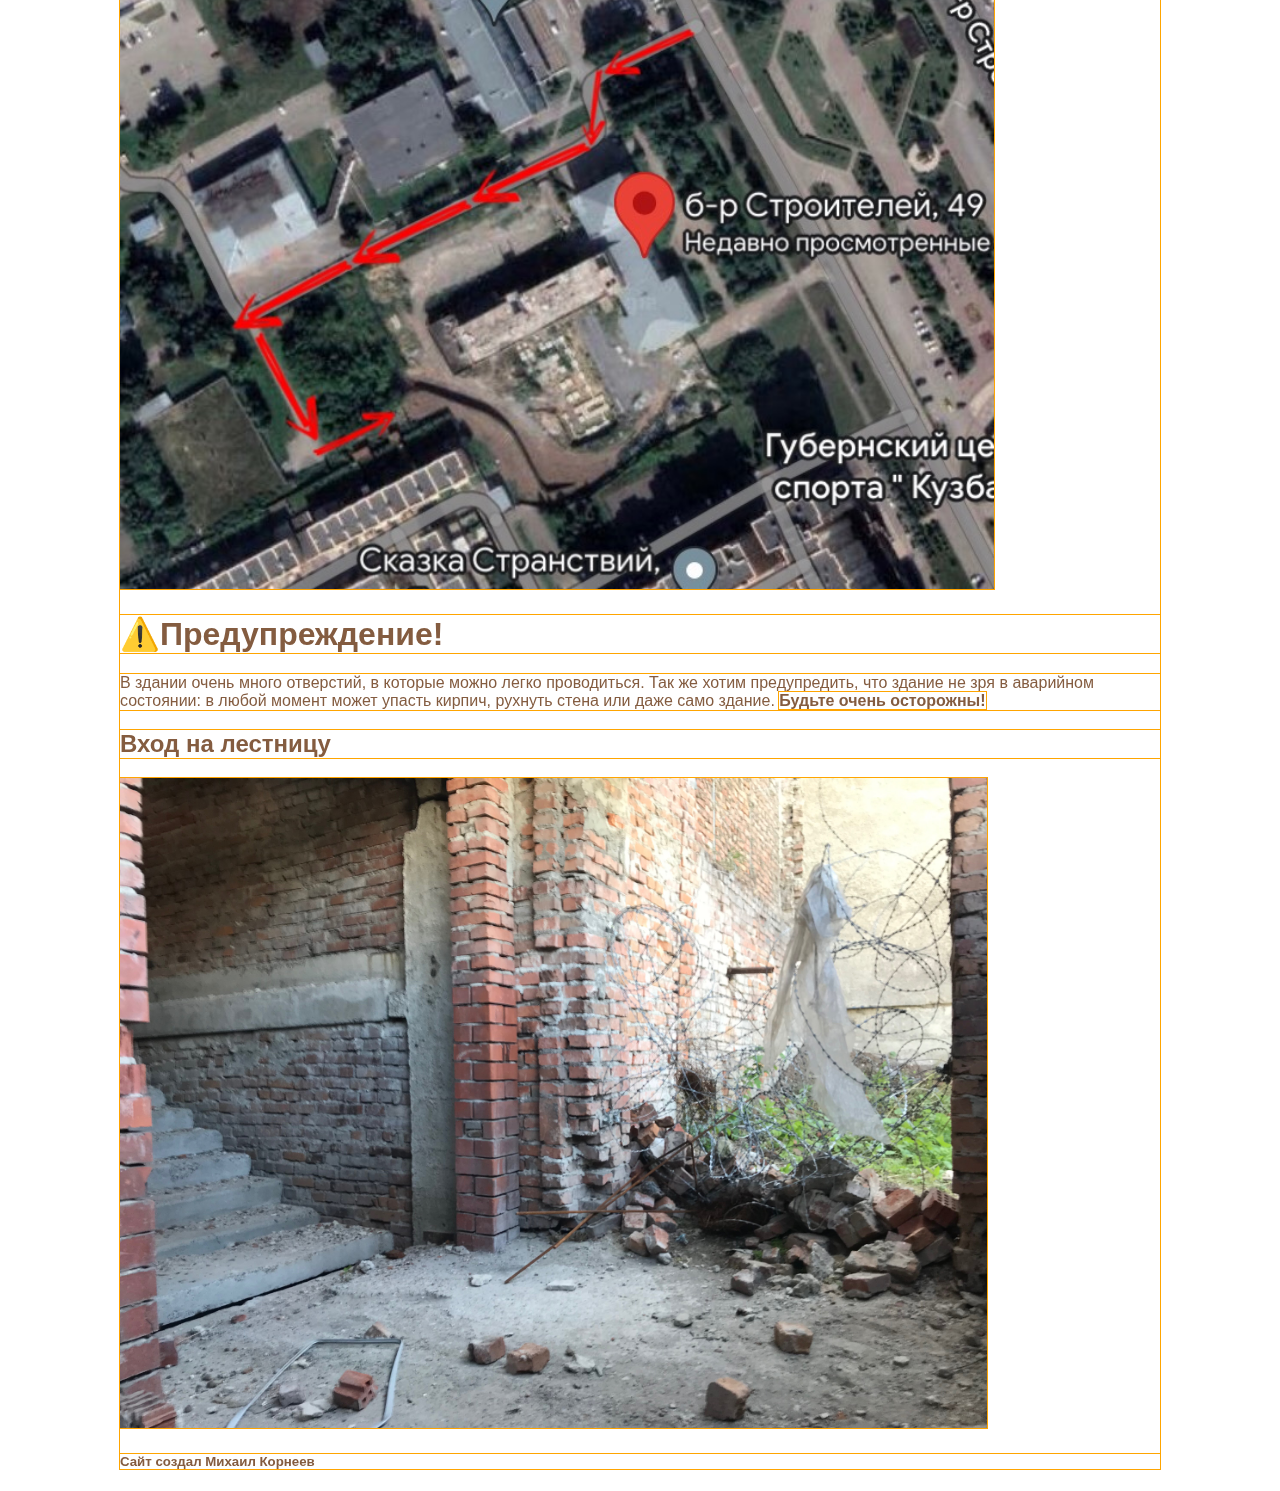
==== commit 31e14b1e: "Update index.html" ====
--- a/index.html
+++ b/index.html
@@ -58,4 +58,5 @@
 <h2>Вход на лестницу</h2>
 <img src="img/Entrance to the stairs.jpg" height="650">
 </body>
-</html>+  <h5>Сайт создал Михаил Корнеев</h5>
+</html>
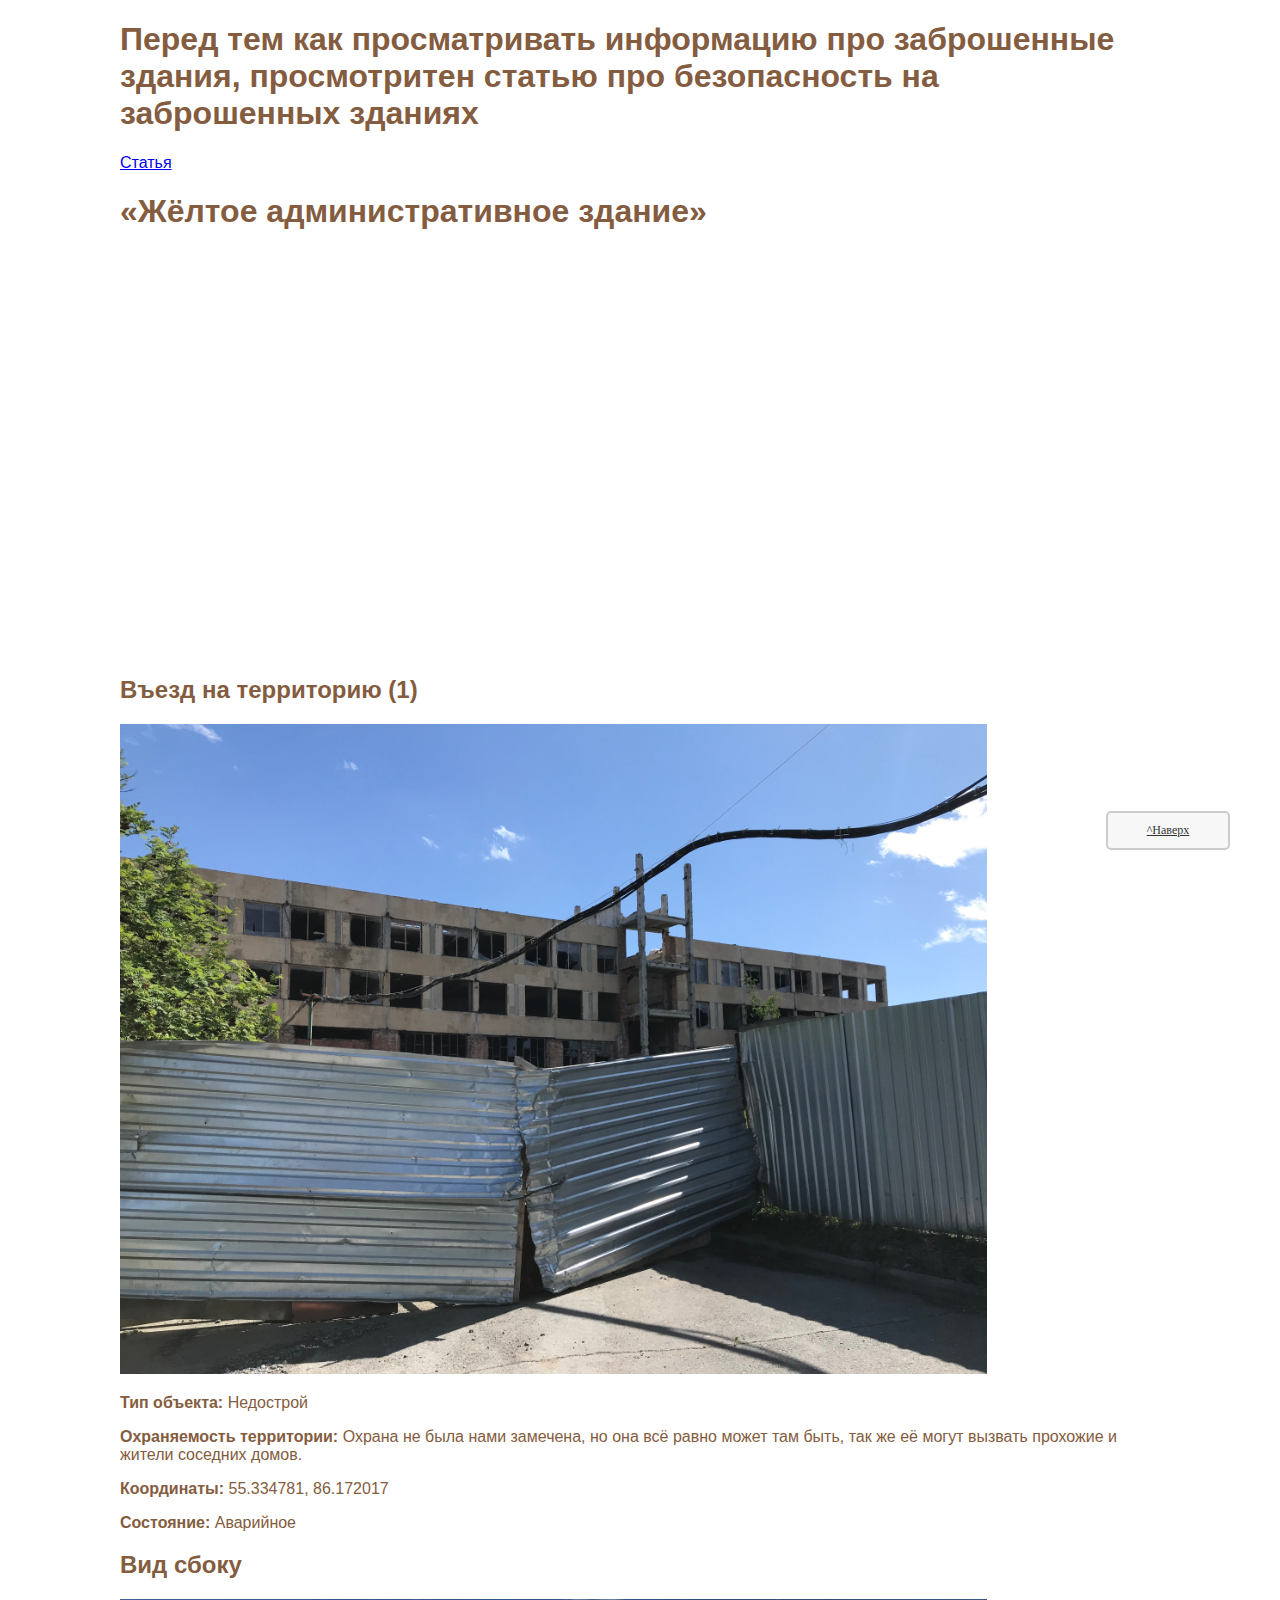
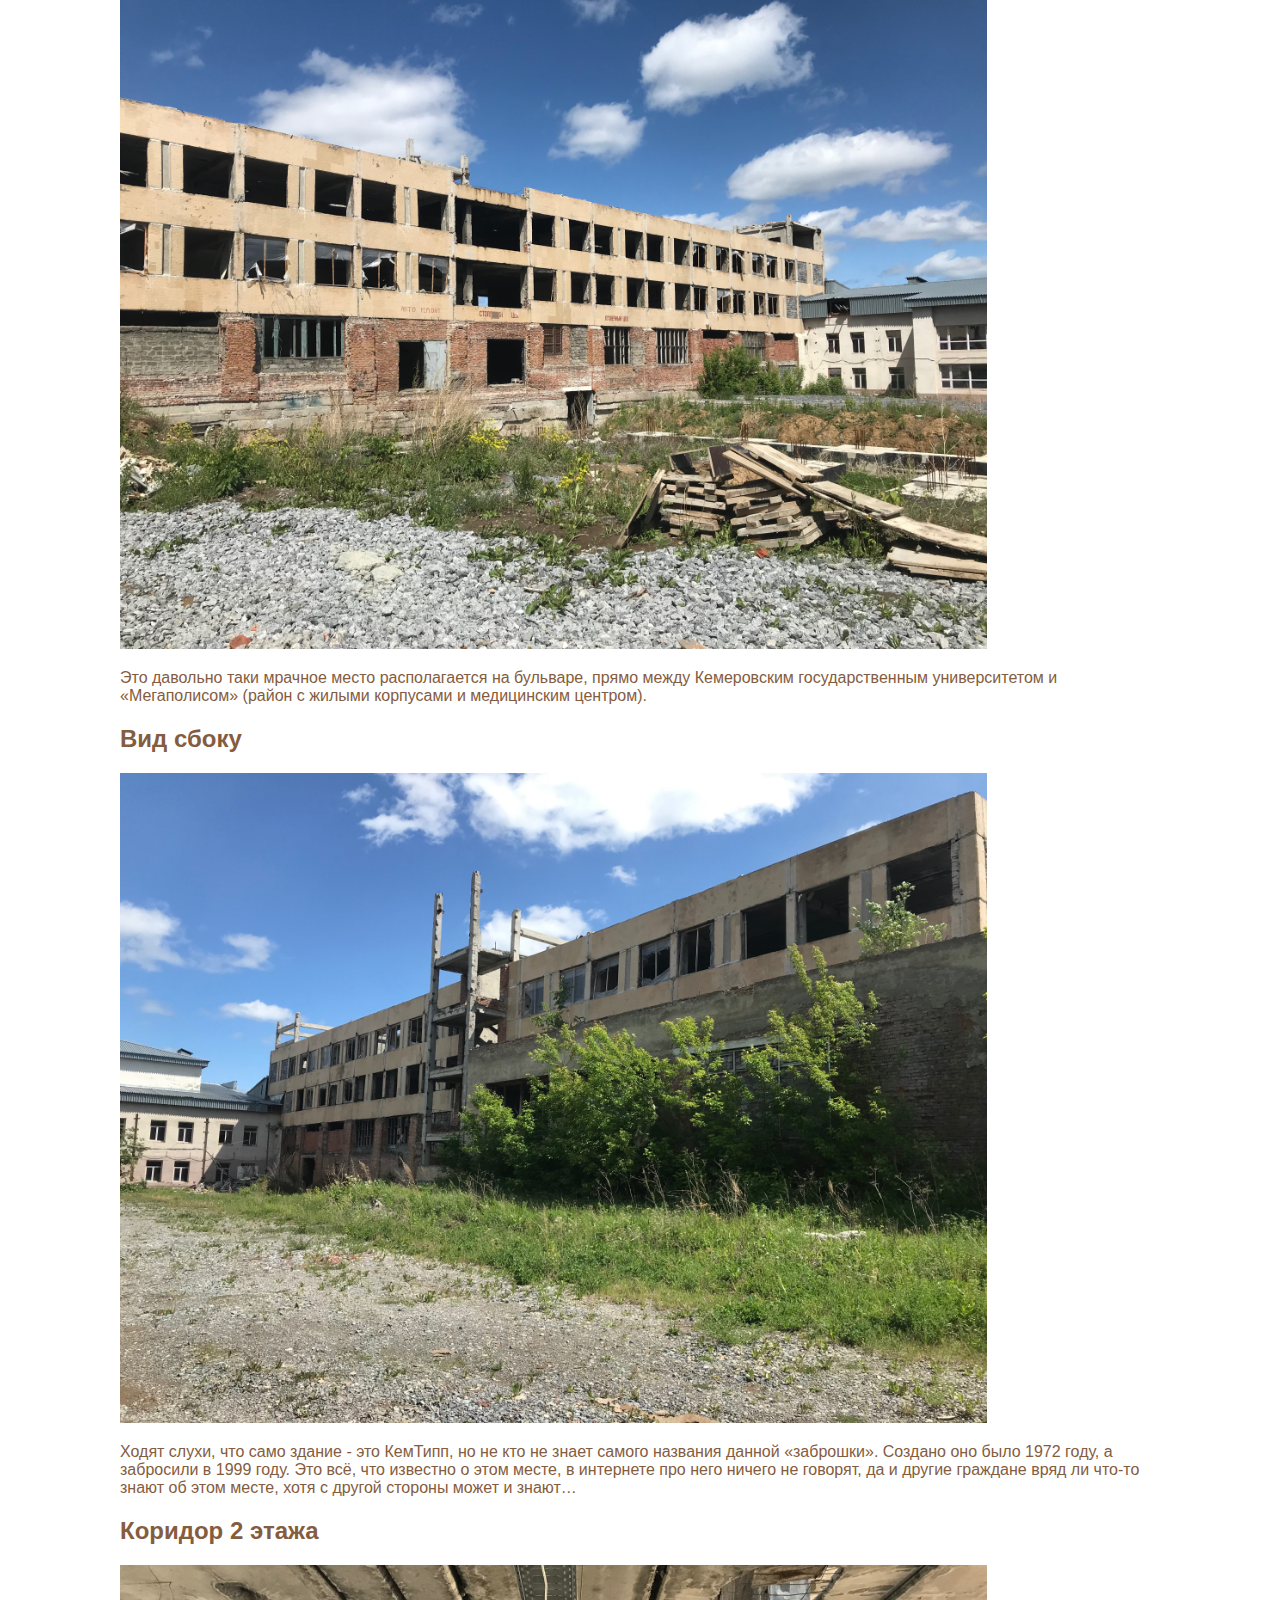
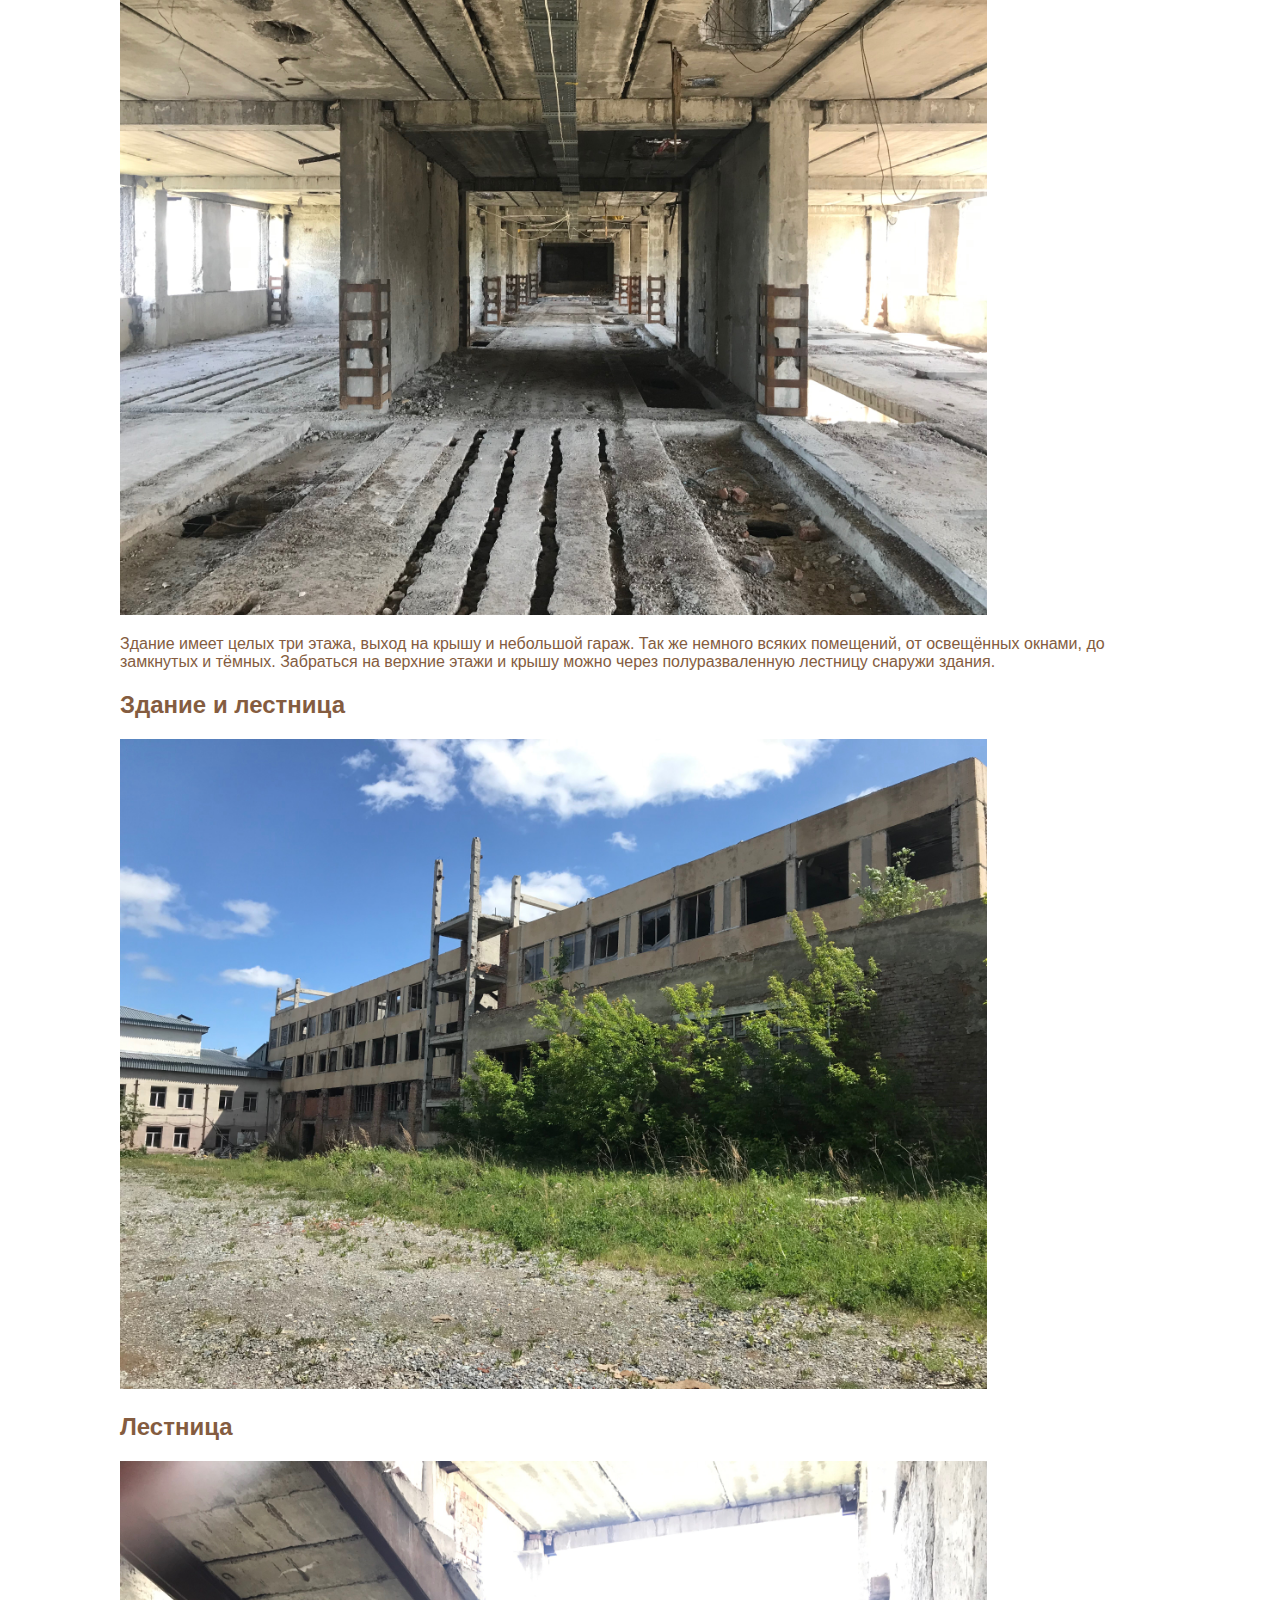
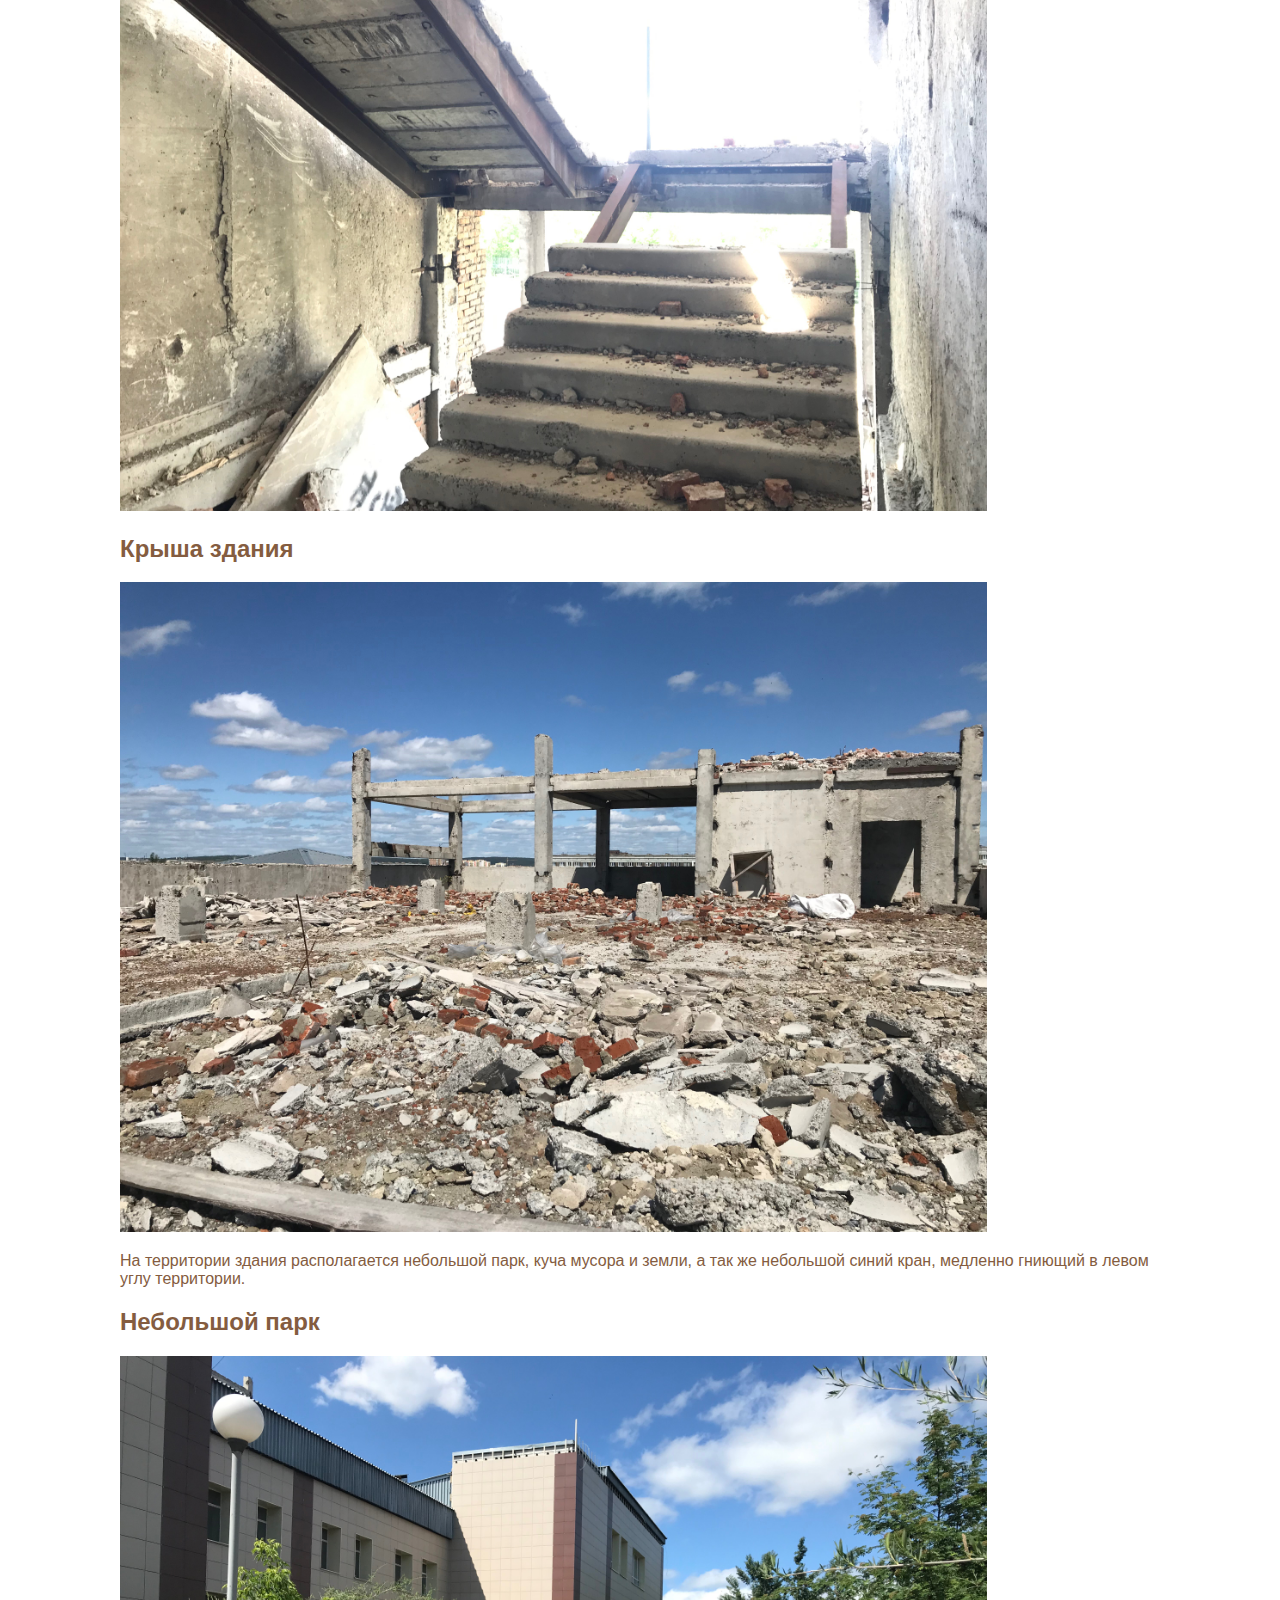
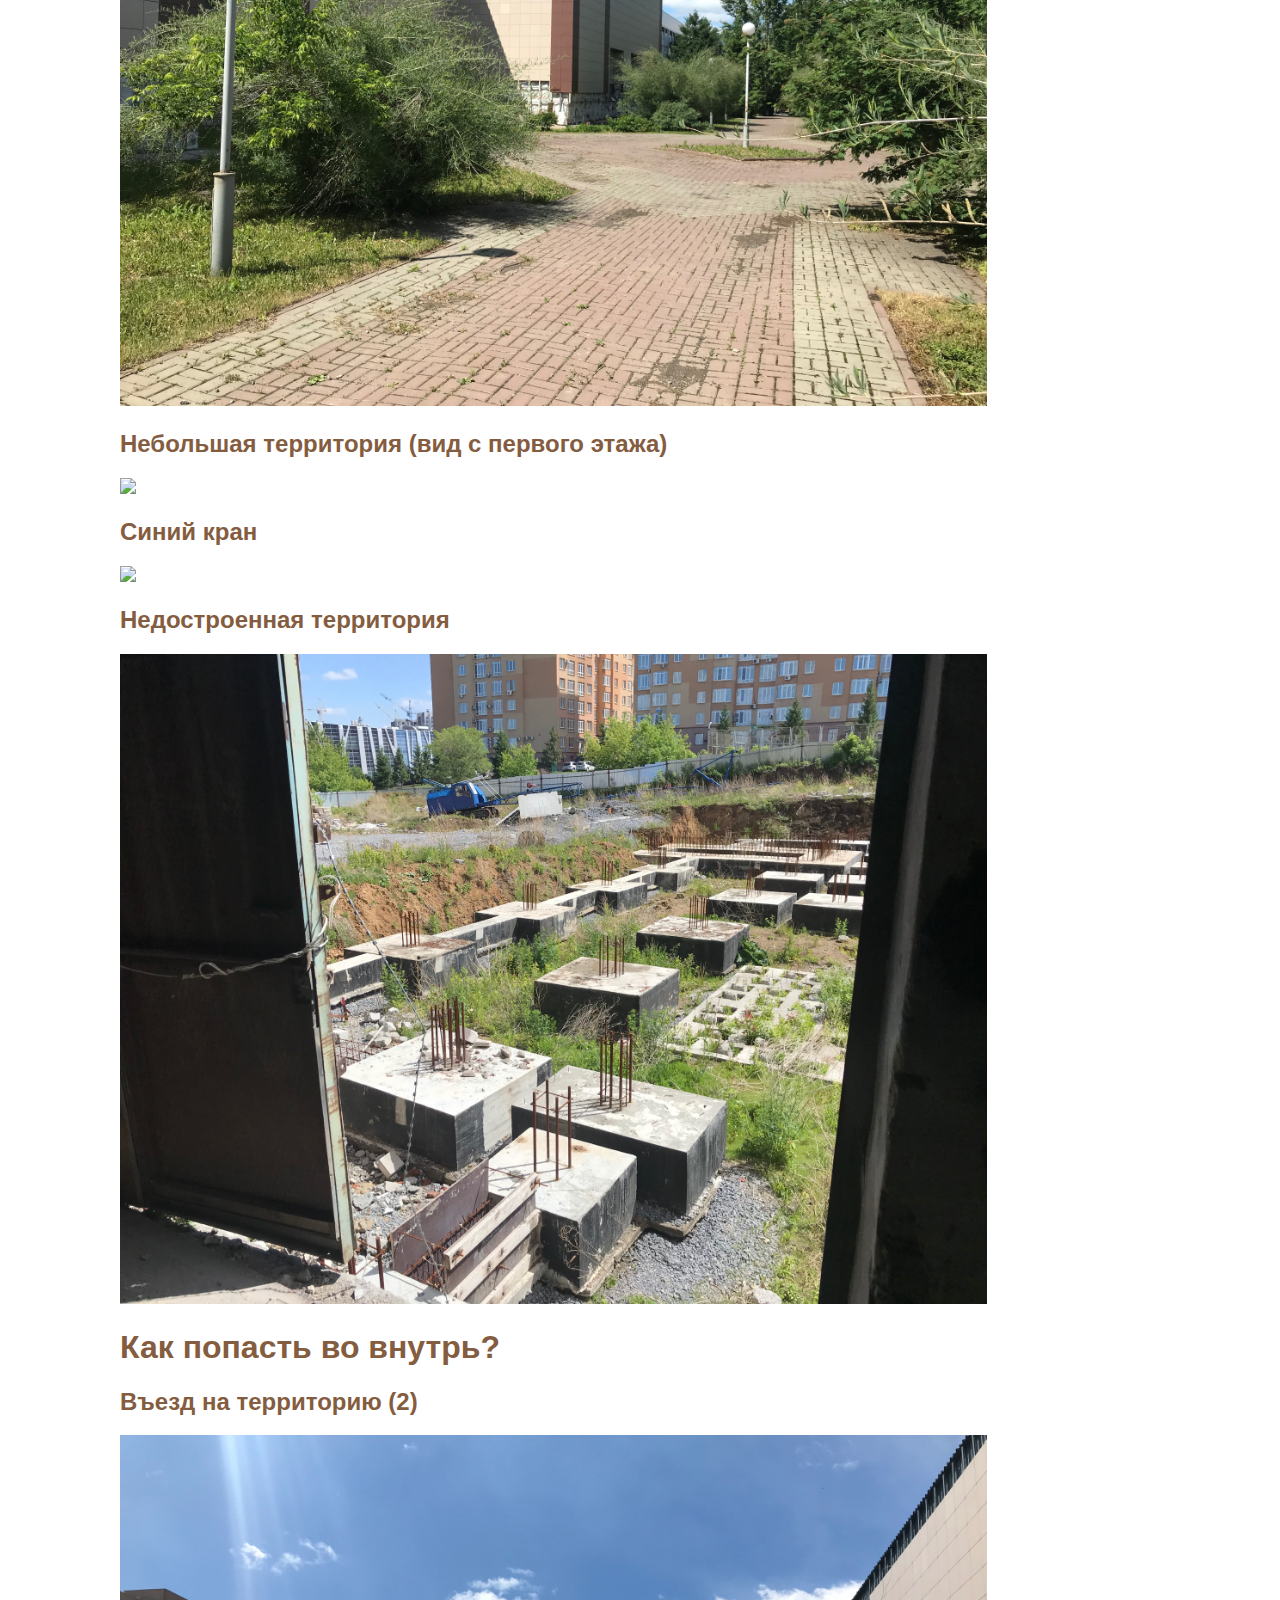
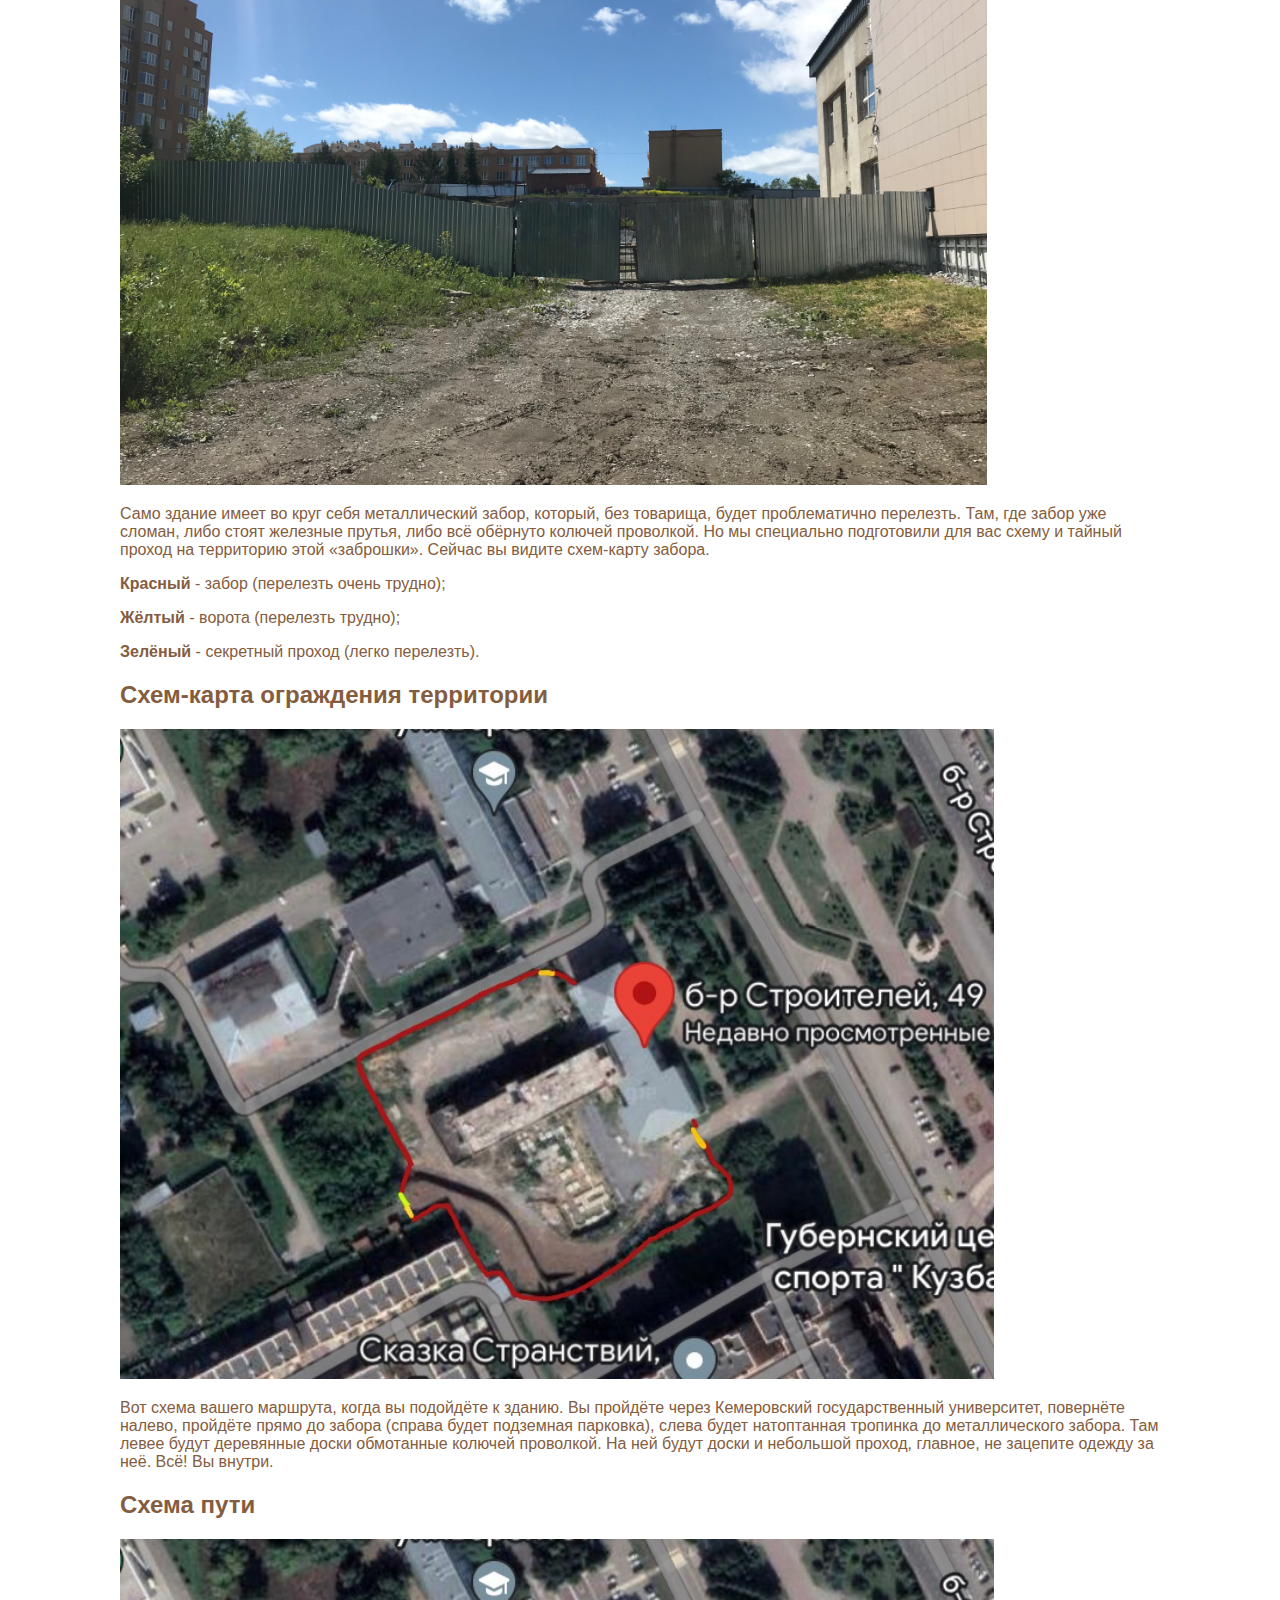
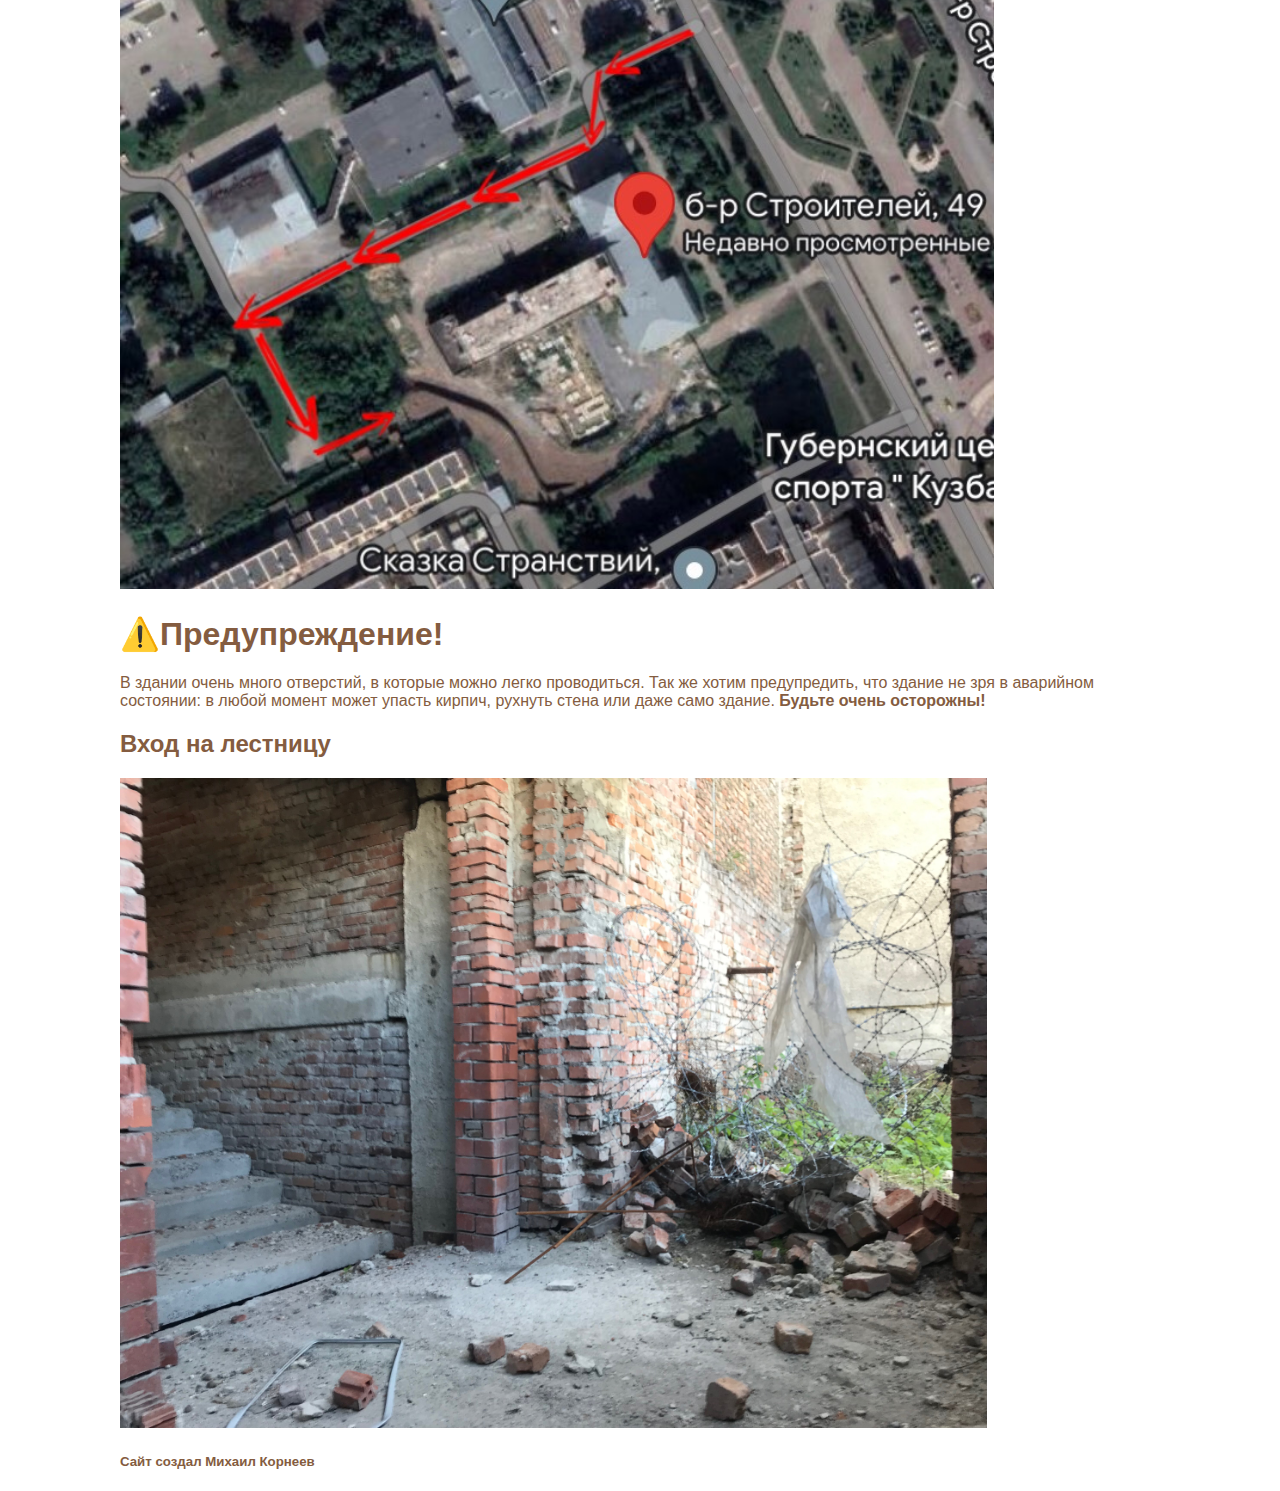
==== commit bc57418e: "Update index.html" ====
--- a/index.html
+++ b/index.html
@@ -57,6 +57,6 @@
 <p>В здании очень много отверстий, в которые можно легко проводиться. Так же хотим предупредить, что здание не зря в аварийном состоянии: в любой момент может упасть кирпич, рухнуть стена или даже само здание. <strong>Будьте очень осторожны!</strong></p>
 <h2>Вход на лестницу</h2>
 <img src="img/Entrance to the stairs.jpg" height="650">
+ <h5>Сайт создал Михаил Корнеев</h5>
 </body>
-  <h5>Сайт создал Михаил Корнеев</h5>
 </html>
--- a/css/style1.css
+++ b/css/style1.css
@@ -1,6 +1,4 @@
-html, * {
-           outline: 1px solid orange;
-}
+
 body{
 margin: 0;
   padding: 0;
@@ -28,4 +26,4 @@
     -moz-border-radius: 5px;
     -webkit-border-radius: 5px;
     -khtml-border-radius: 5px;
-}+}
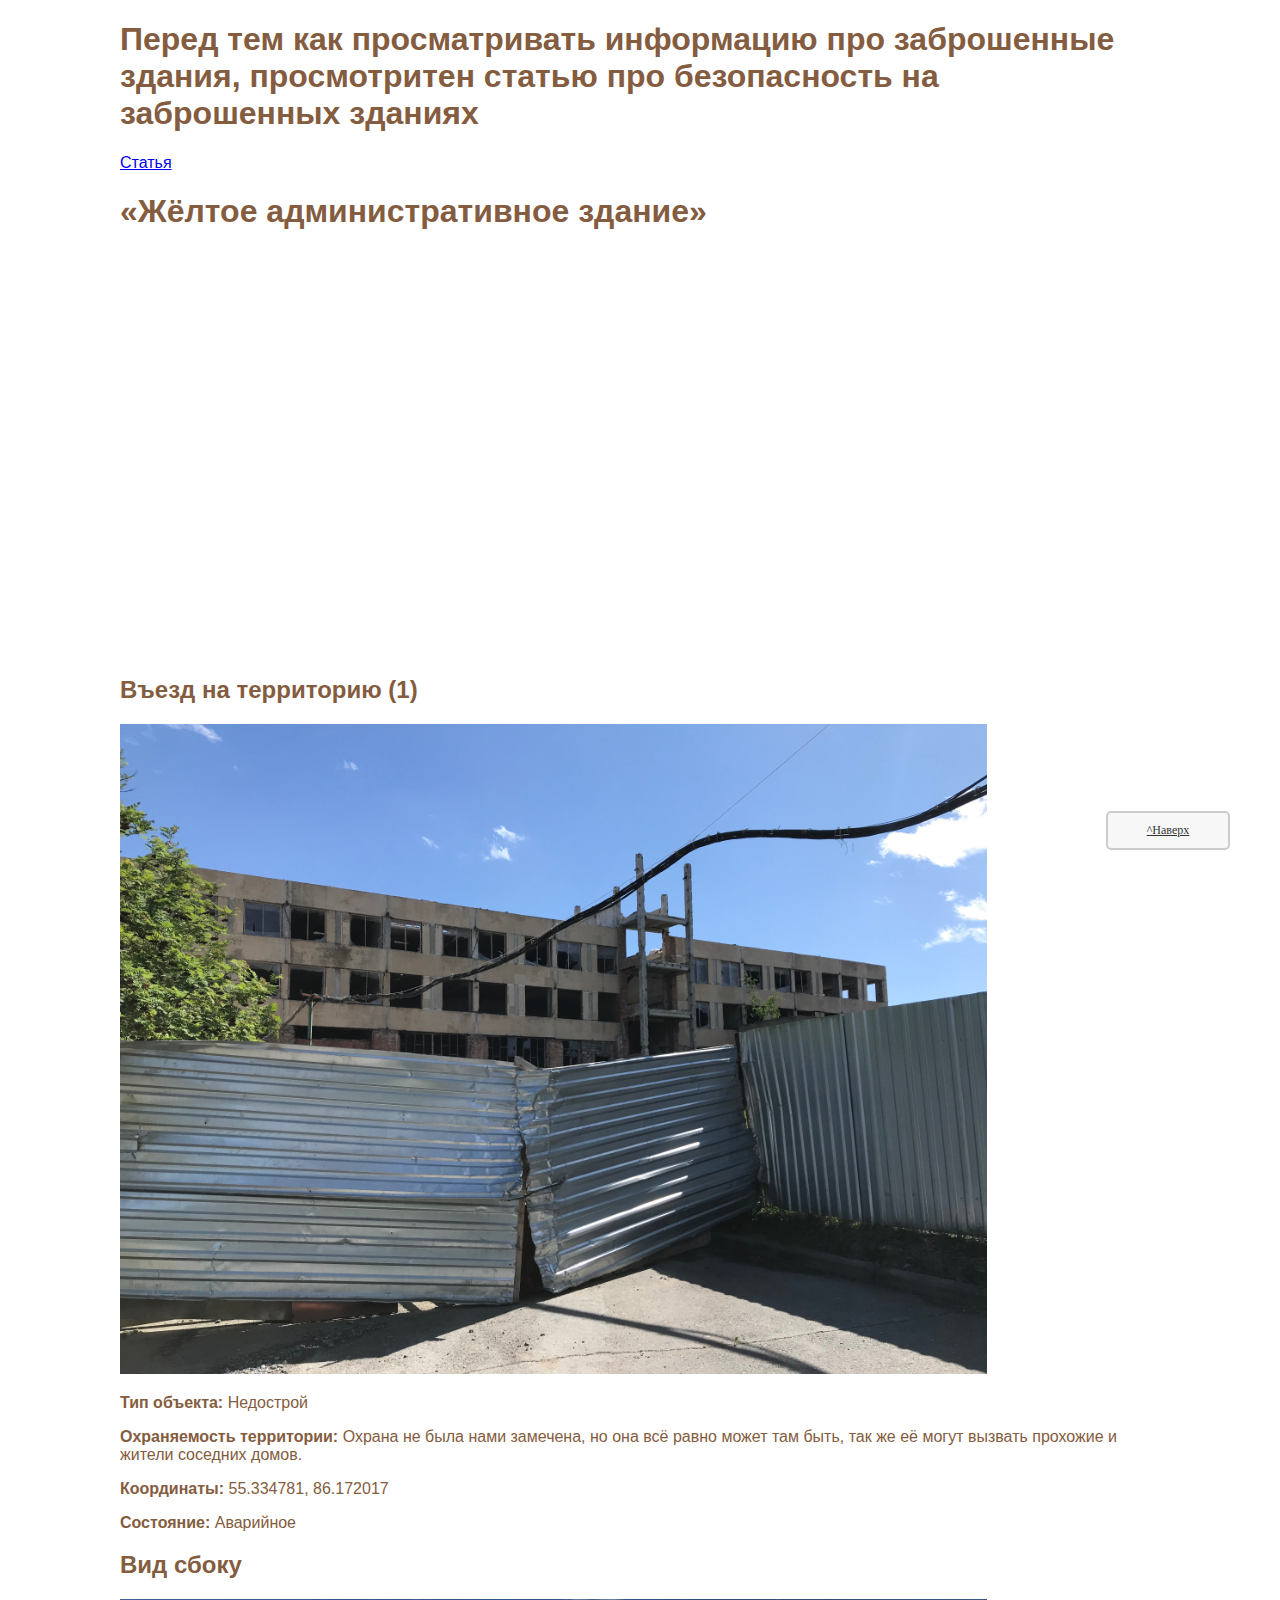
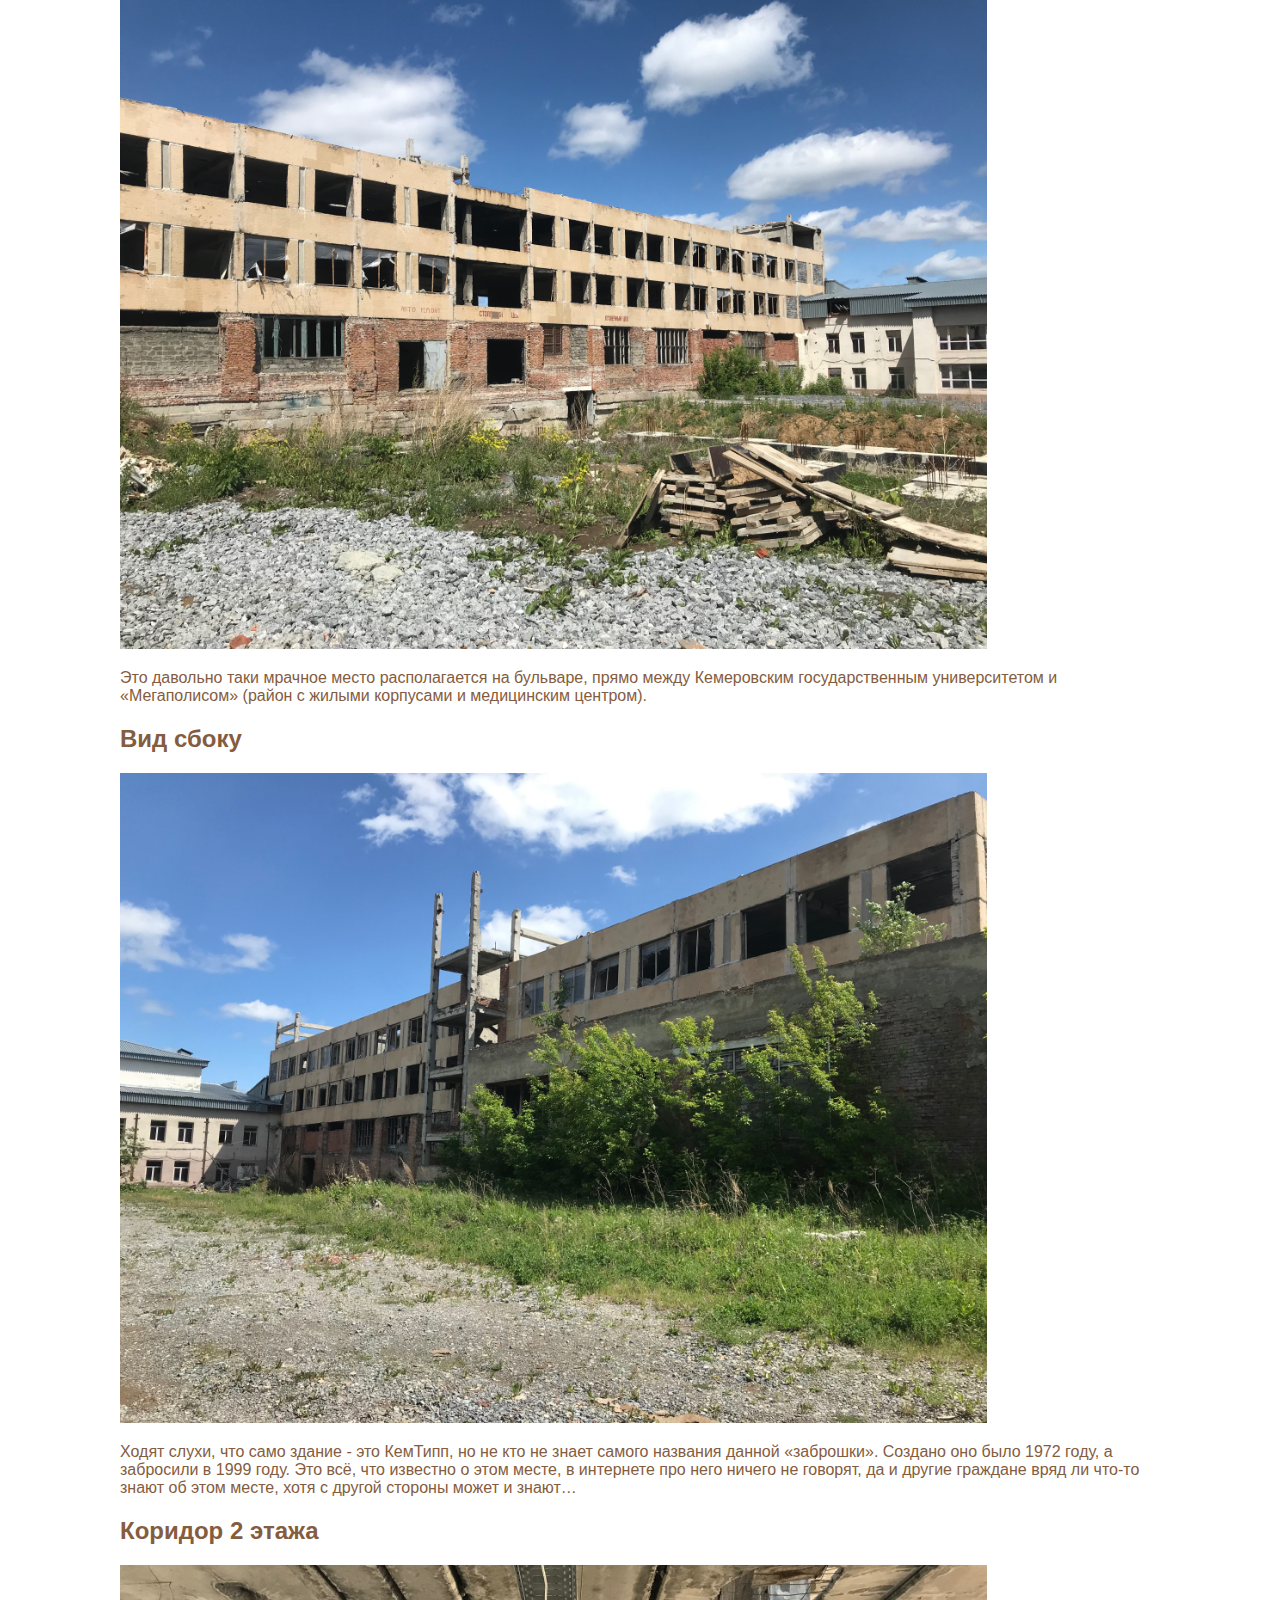
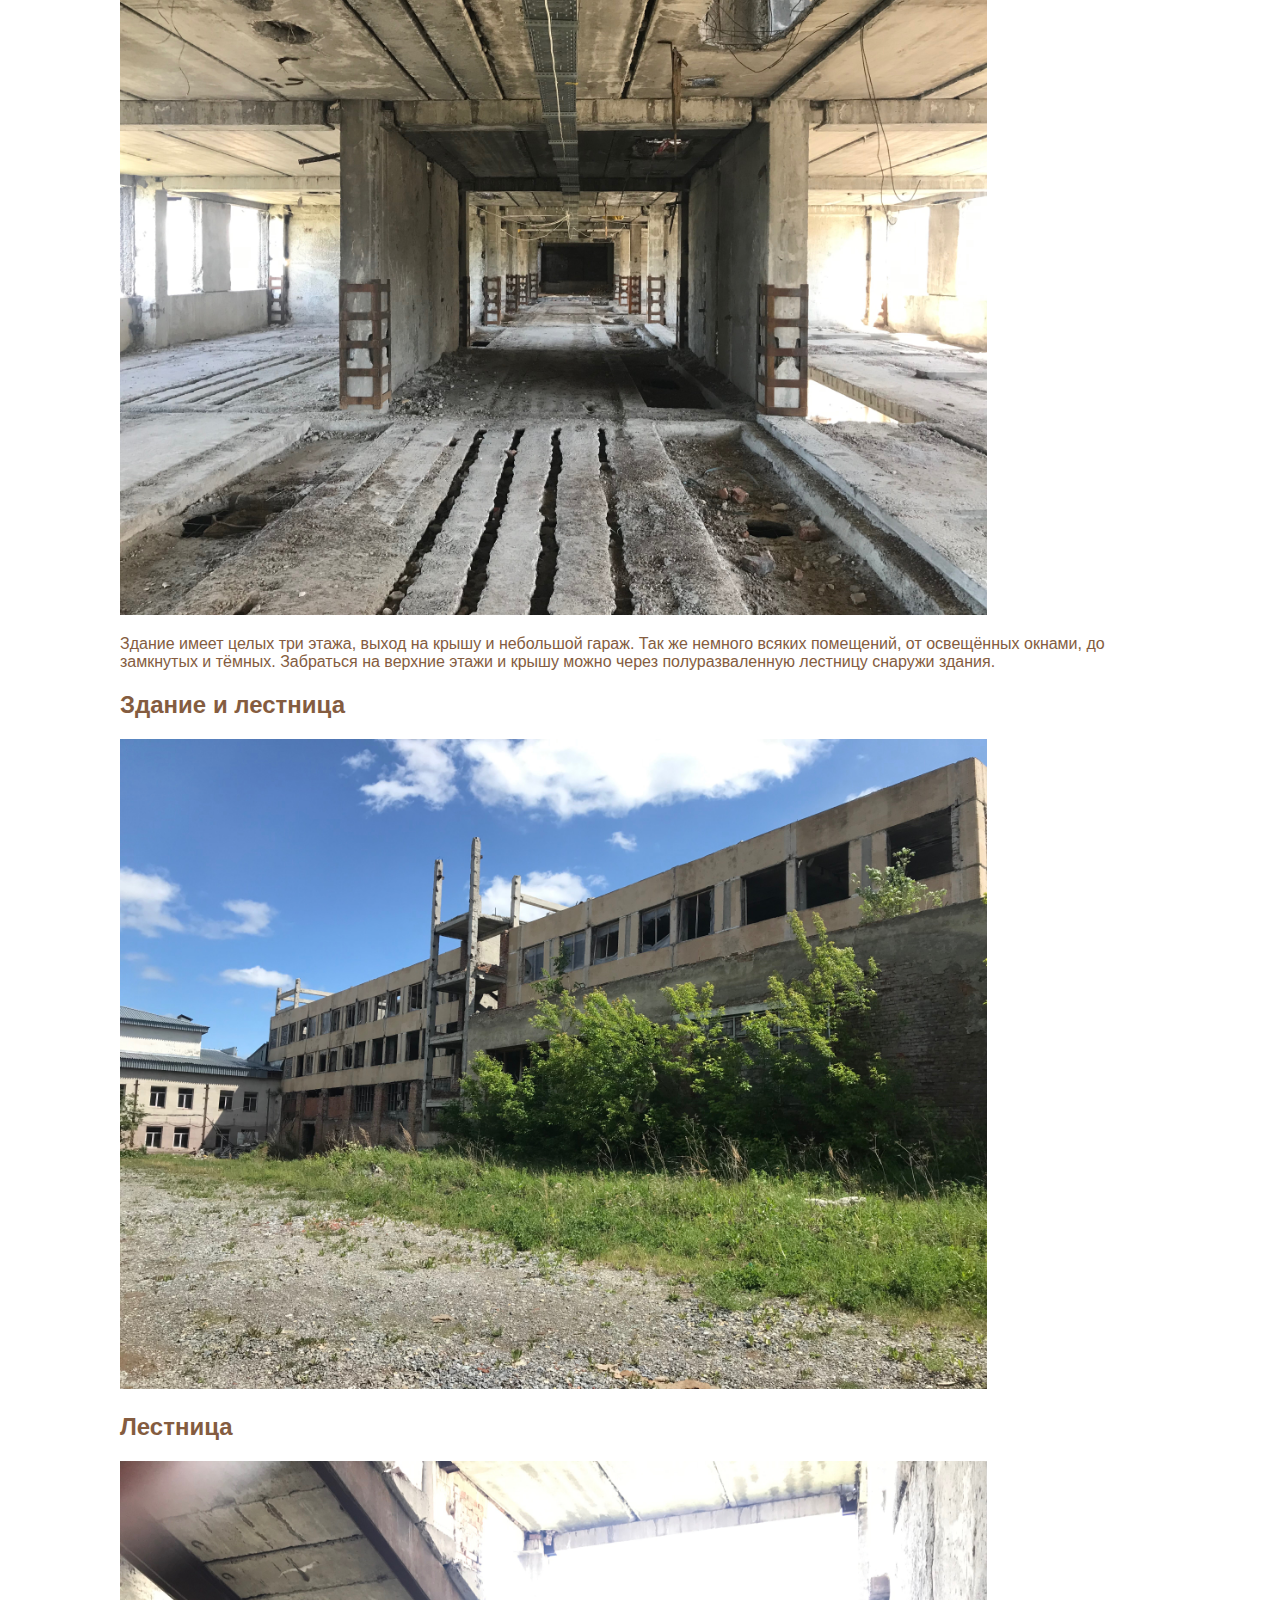
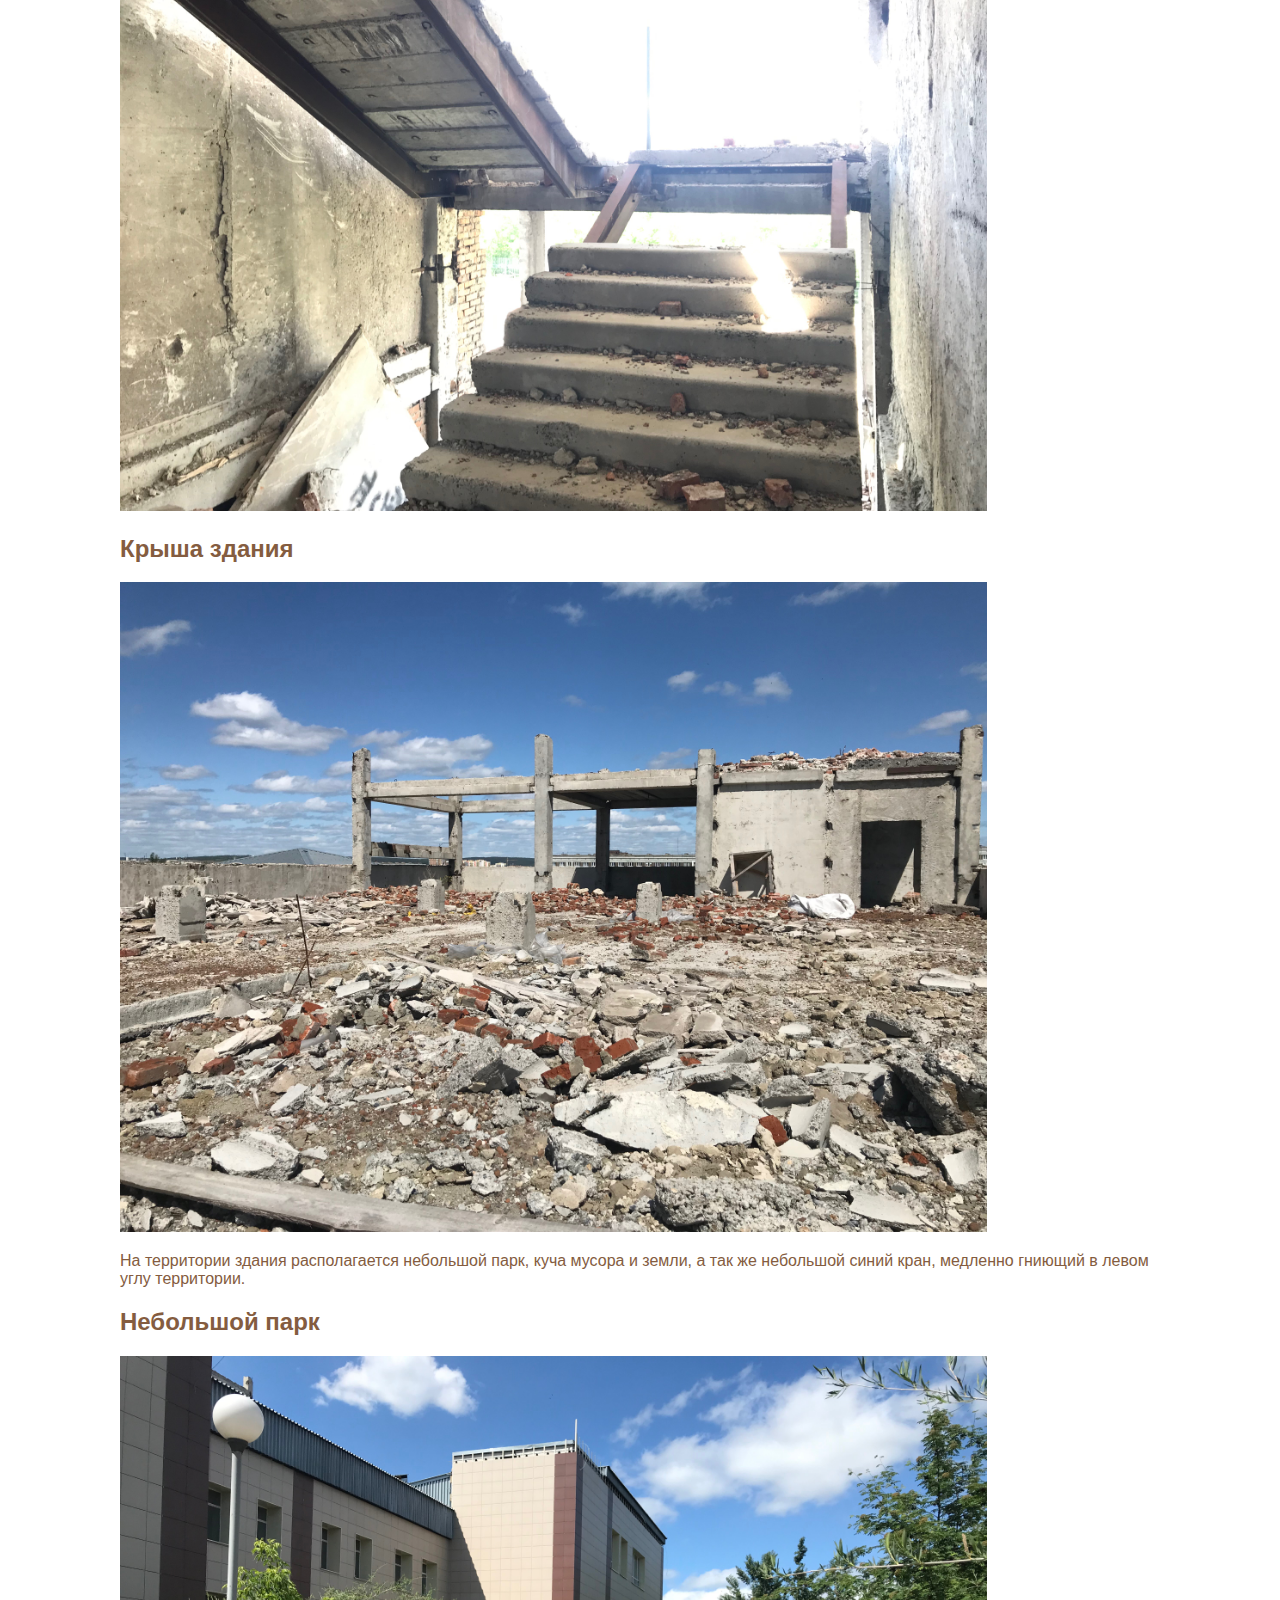
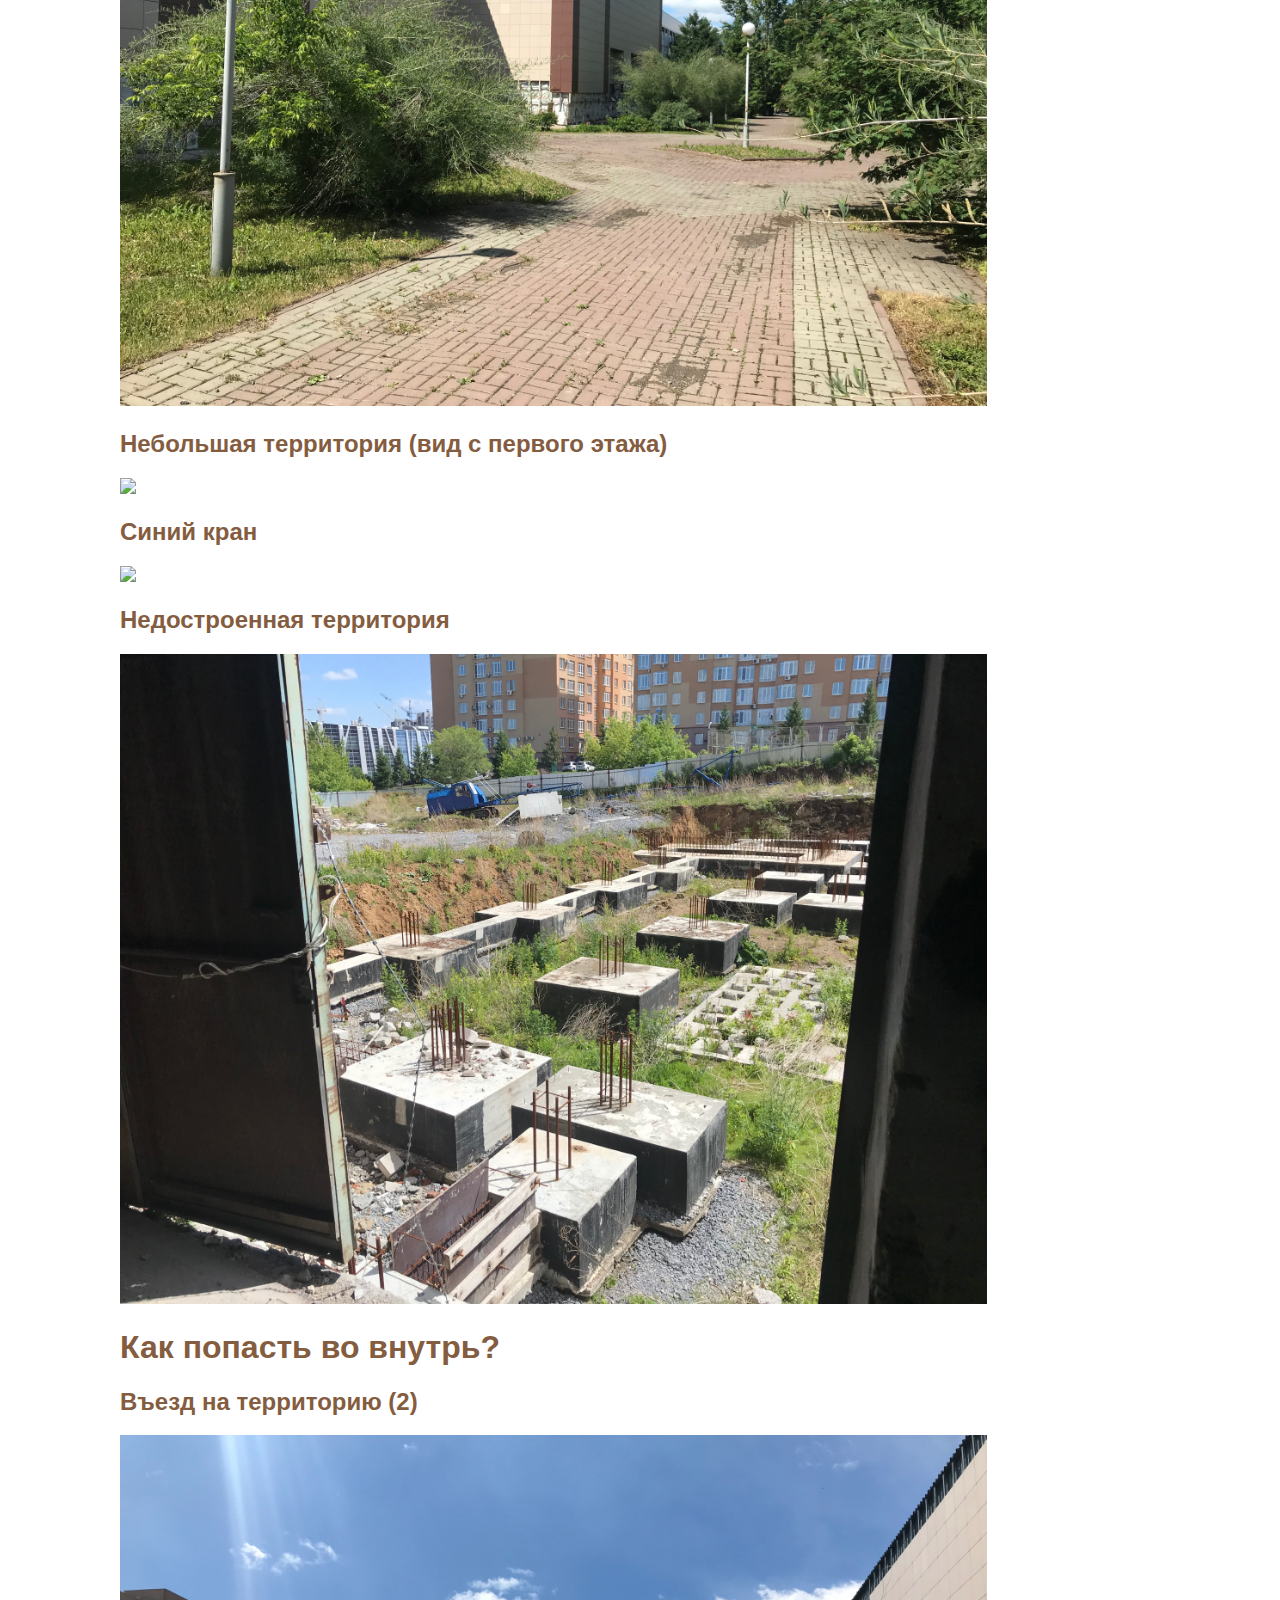
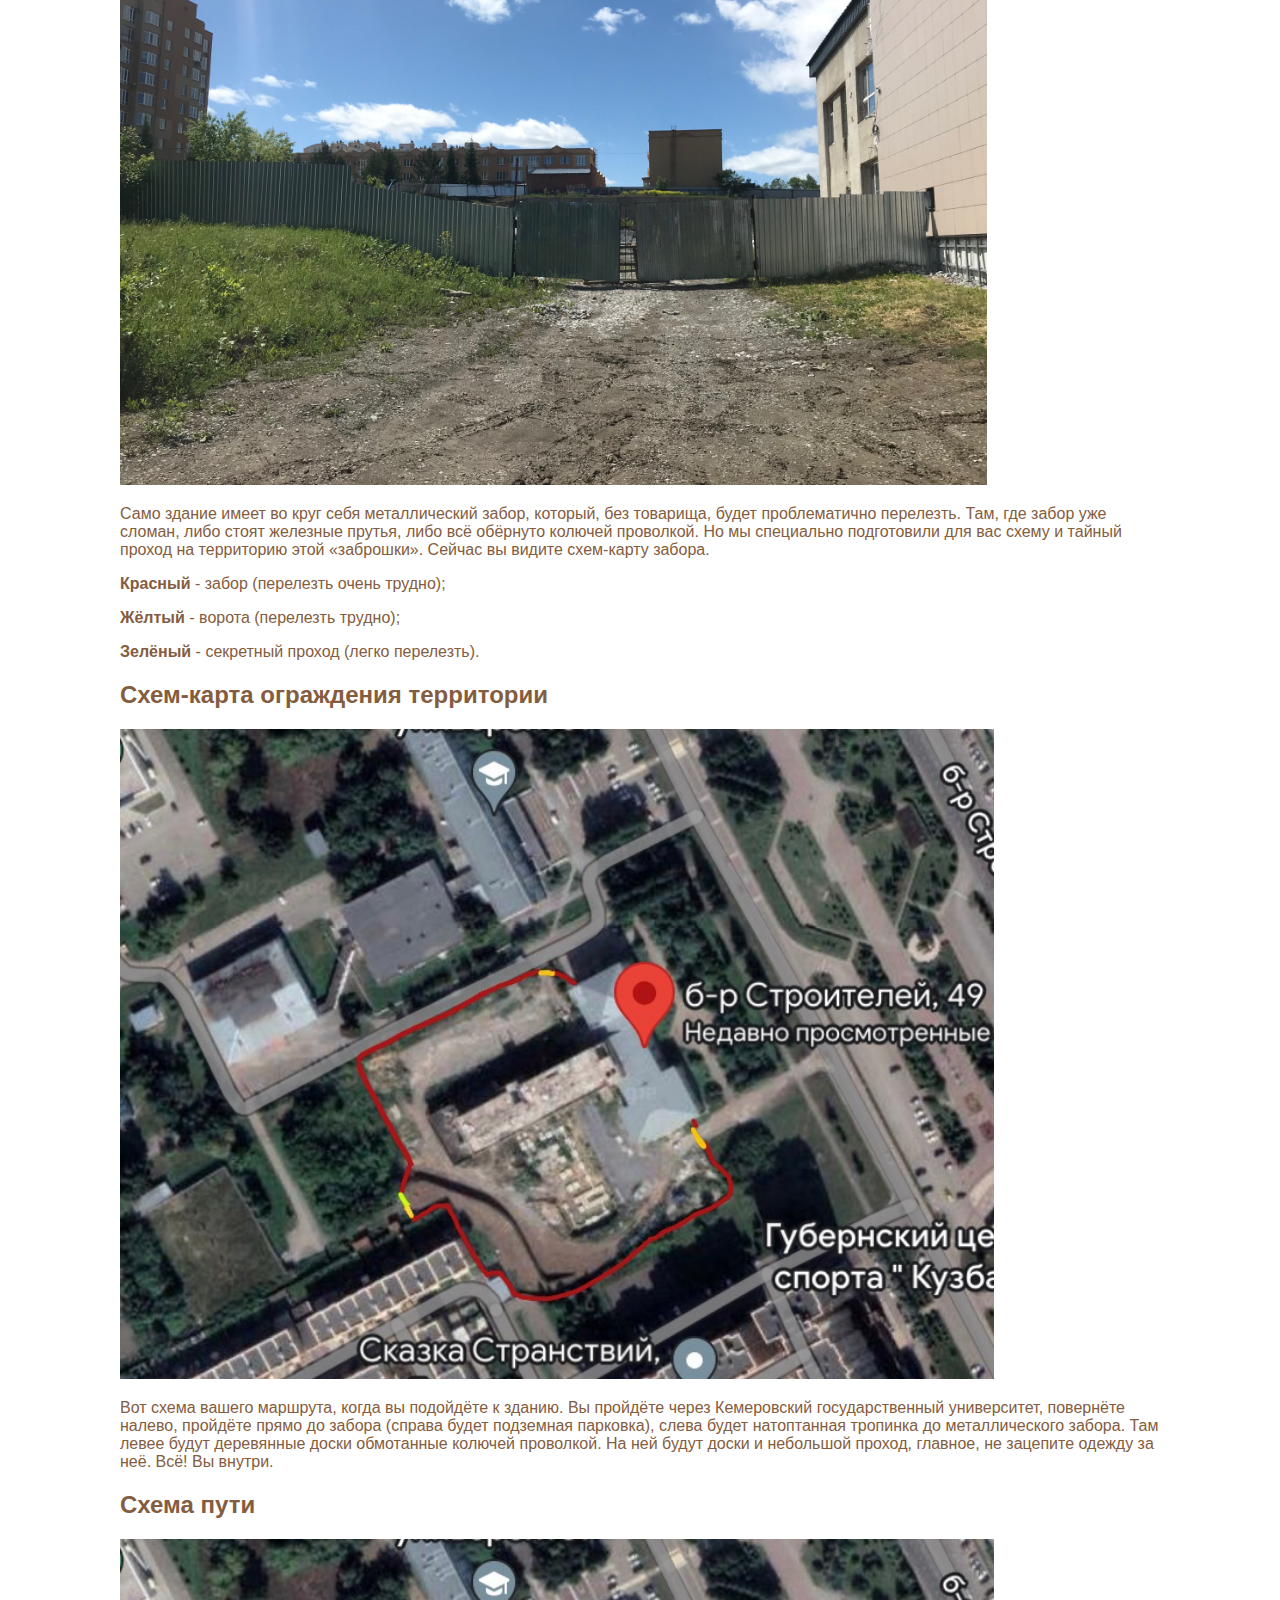
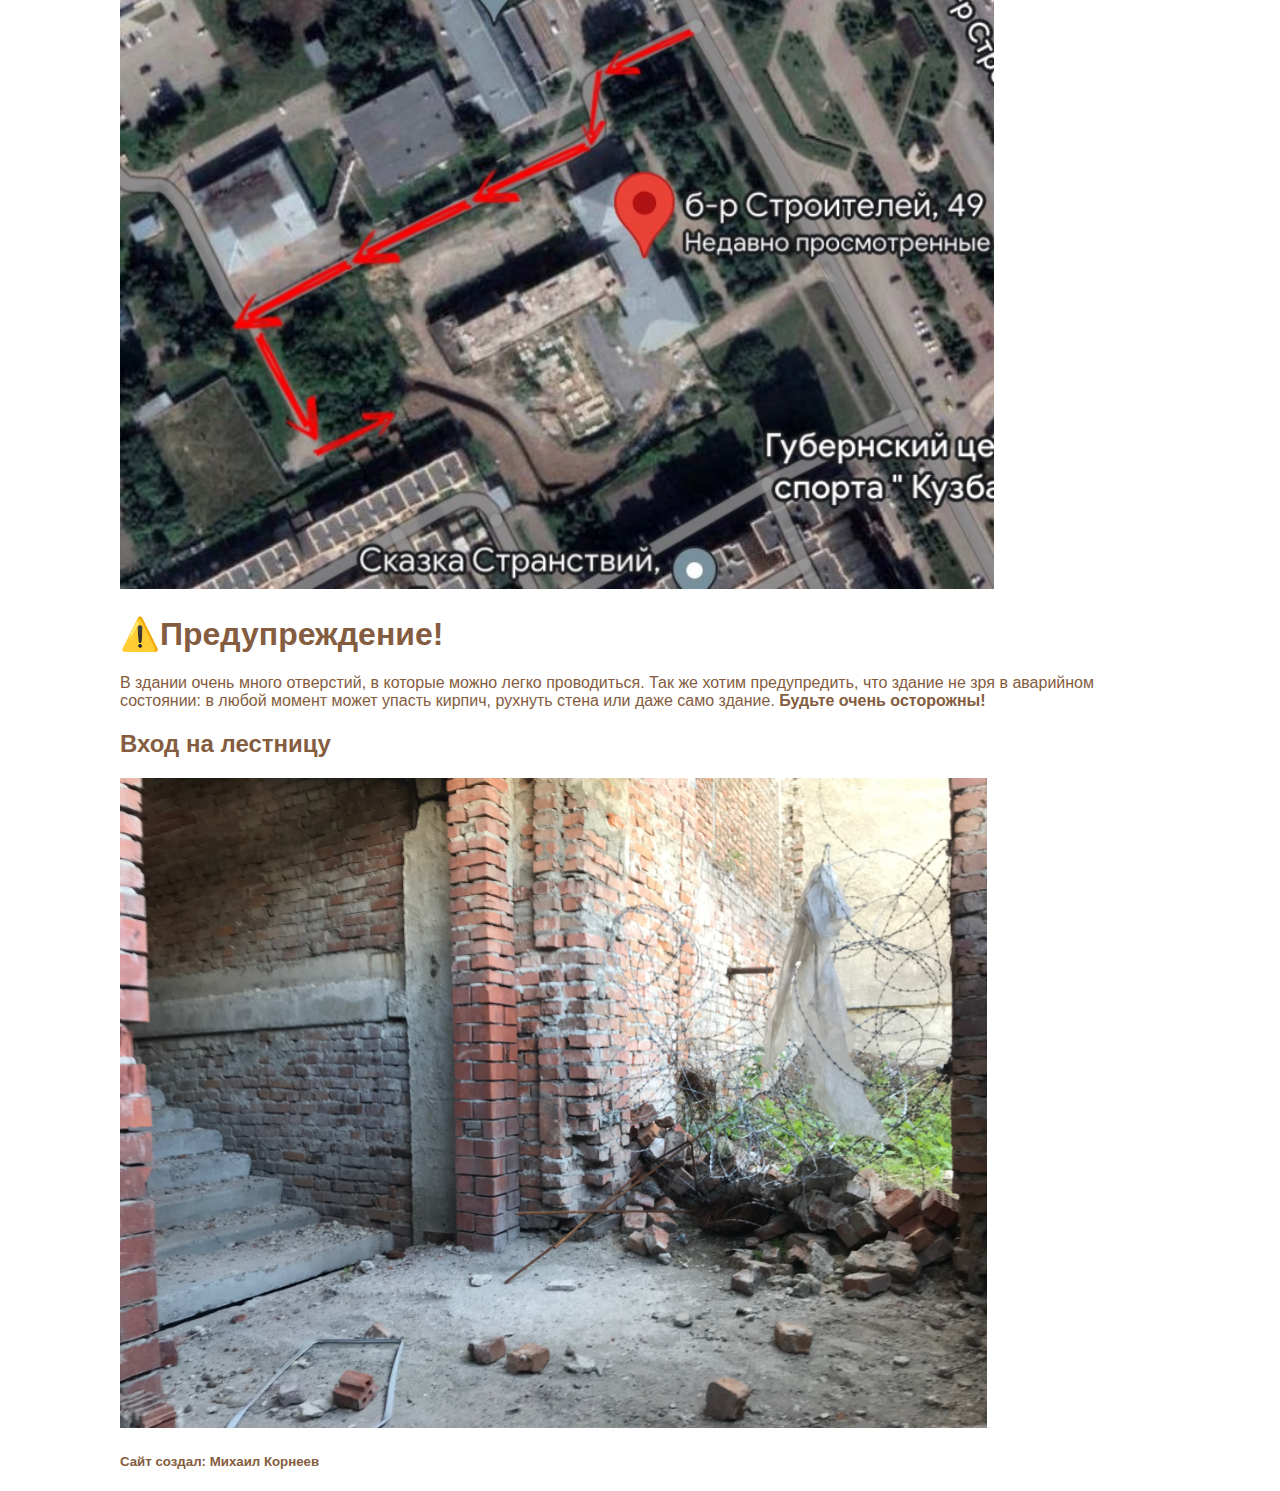
==== commit 7f3192e8: "Update index.html" ====
--- a/index.html
+++ b/index.html
@@ -57,6 +57,6 @@
 <p>В здании очень много отверстий, в которые можно легко проводиться. Так же хотим предупредить, что здание не зря в аварийном состоянии: в любой момент может упасть кирпич, рухнуть стена или даже само здание. <strong>Будьте очень осторожны!</strong></p>
 <h2>Вход на лестницу</h2>
 <img src="img/Entrance to the stairs.jpg" height="650">
- <h5>Сайт создал Михаил Корнеев</h5>
+ <h5>Сайт создал: Михаил Корнеев</h5>
 </body>
 </html>
